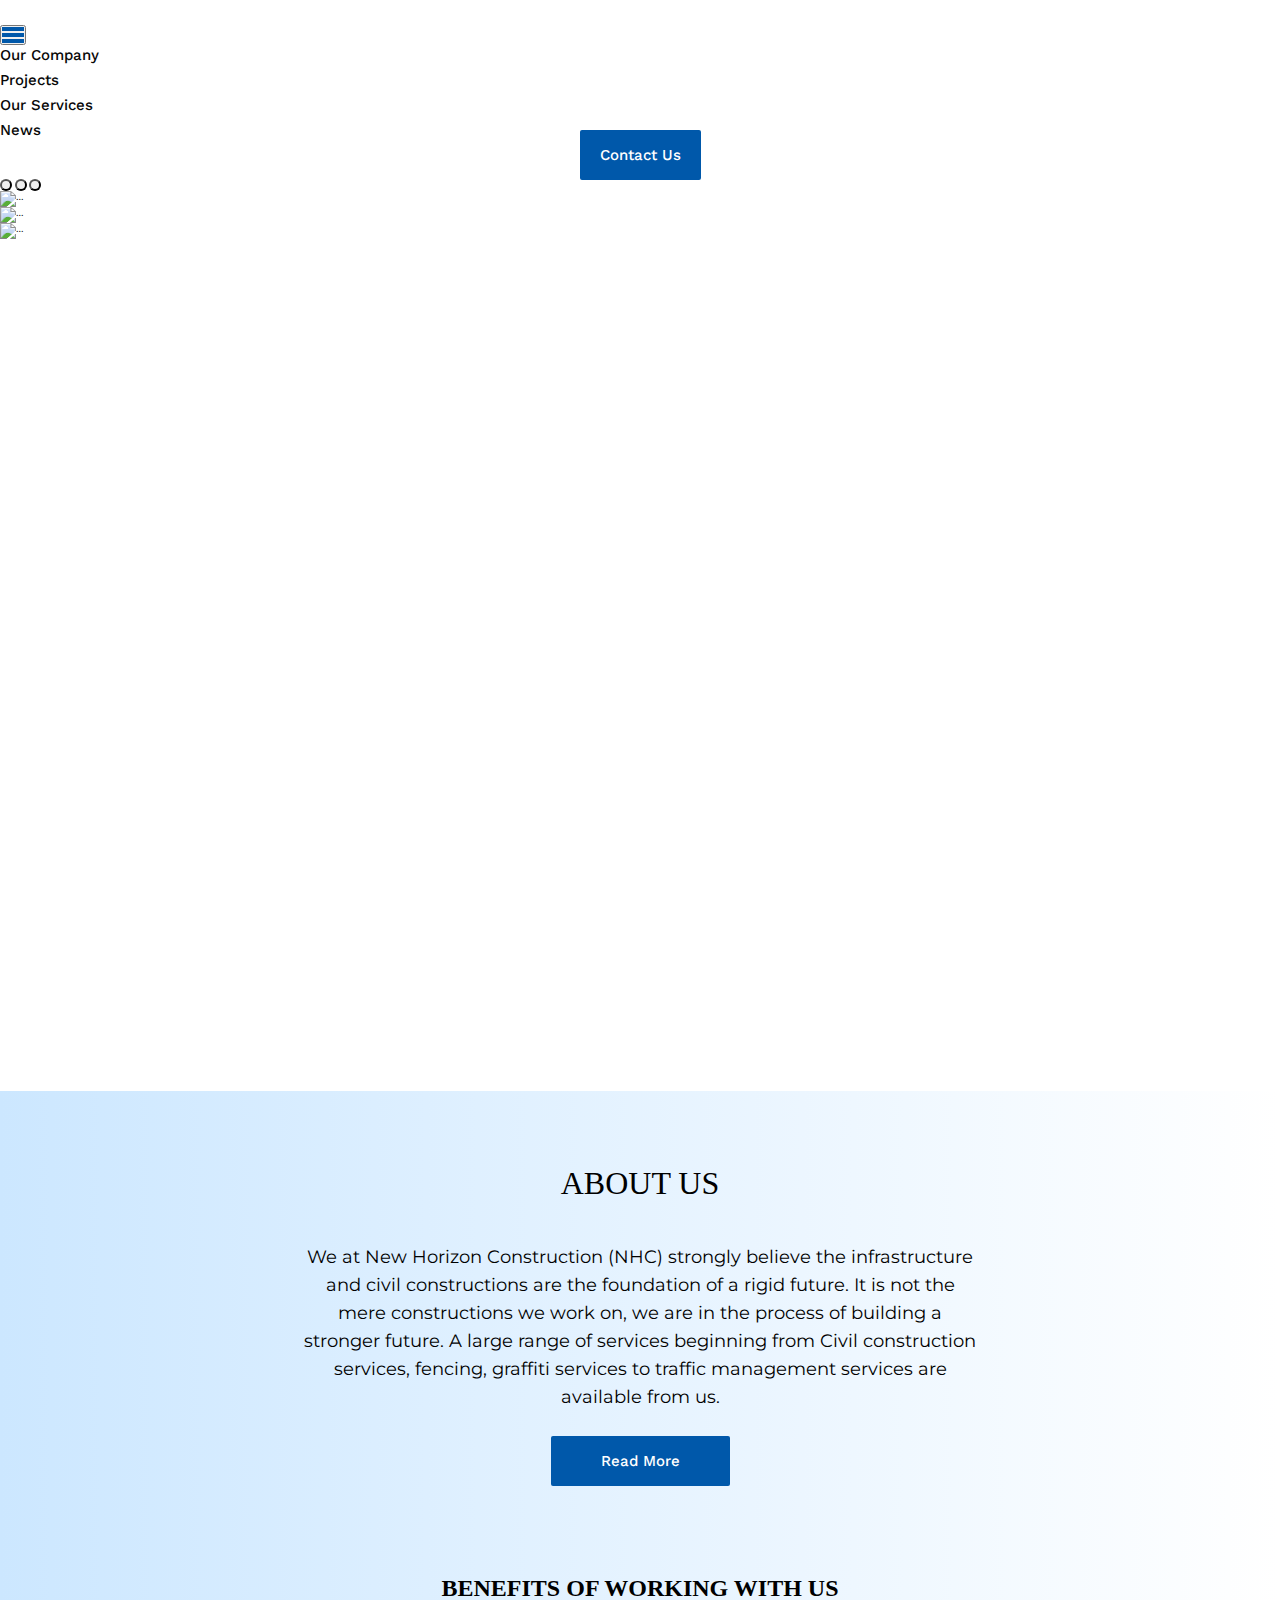
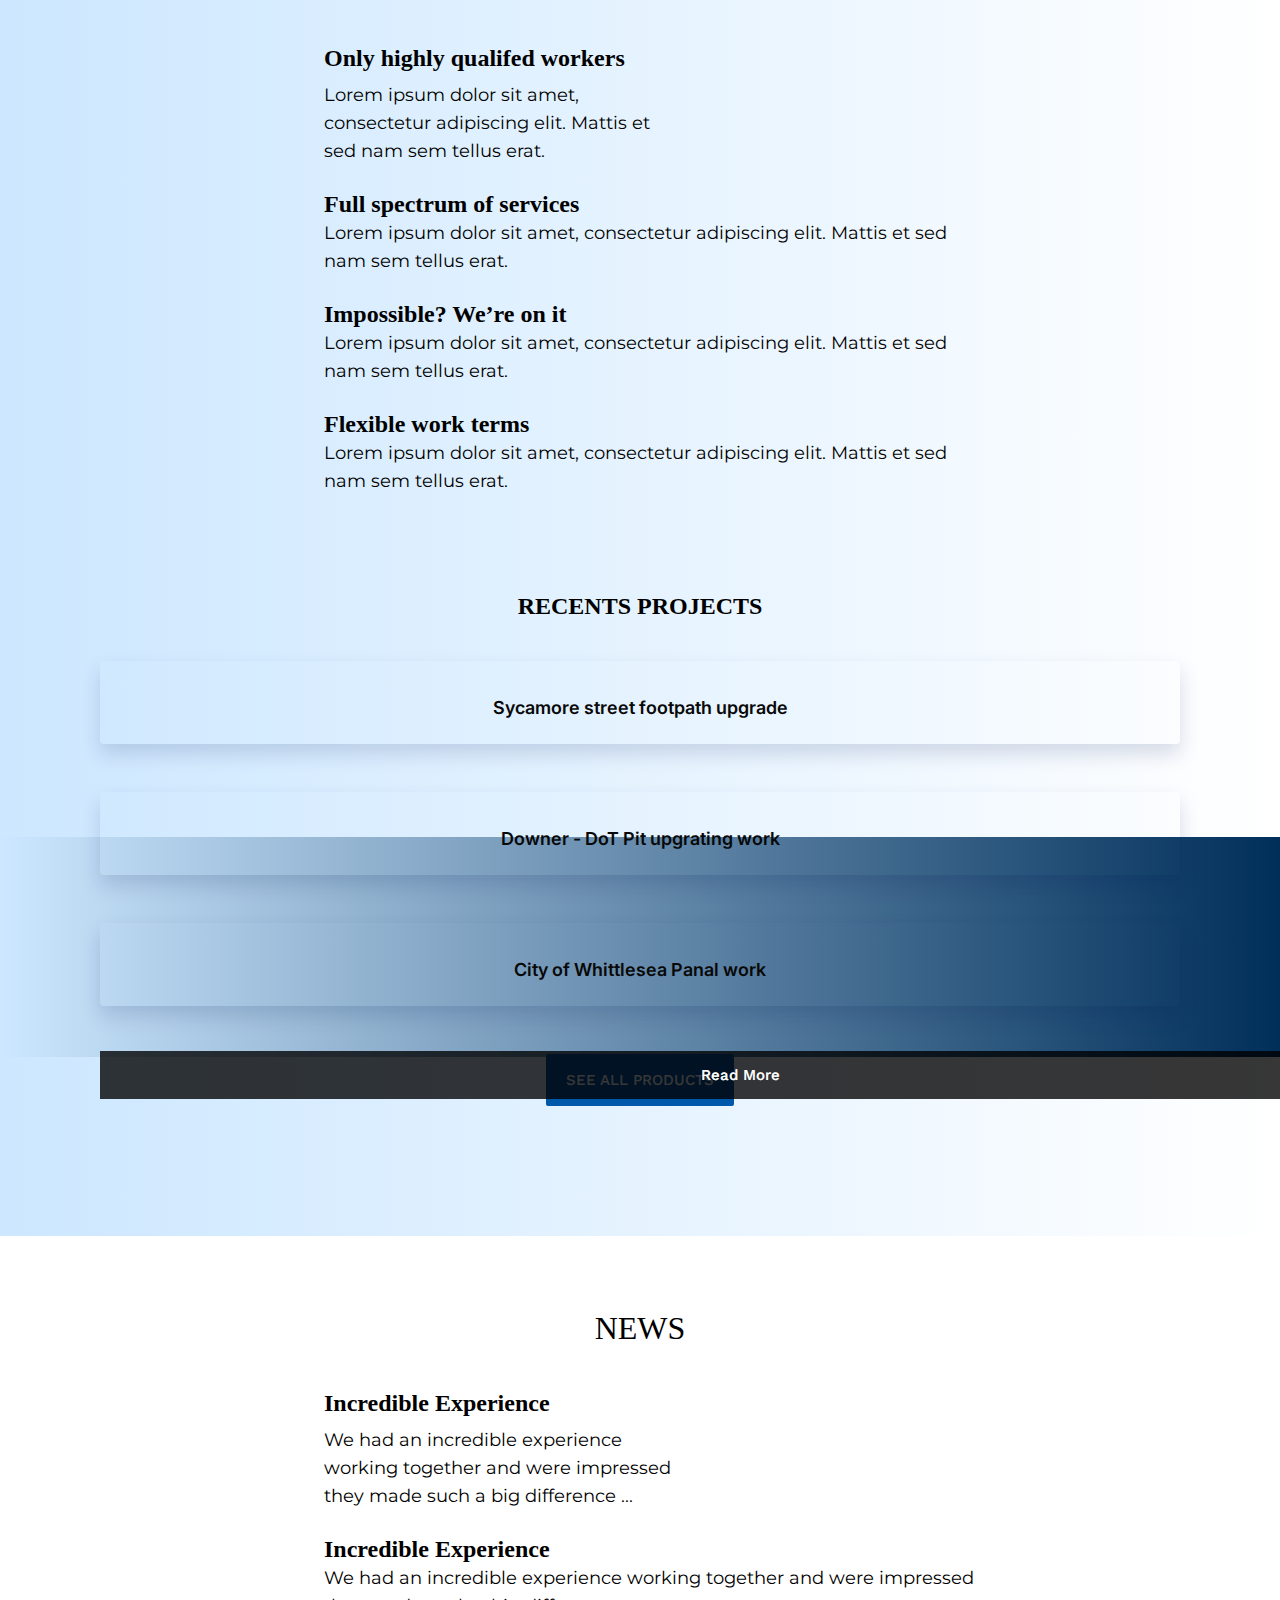
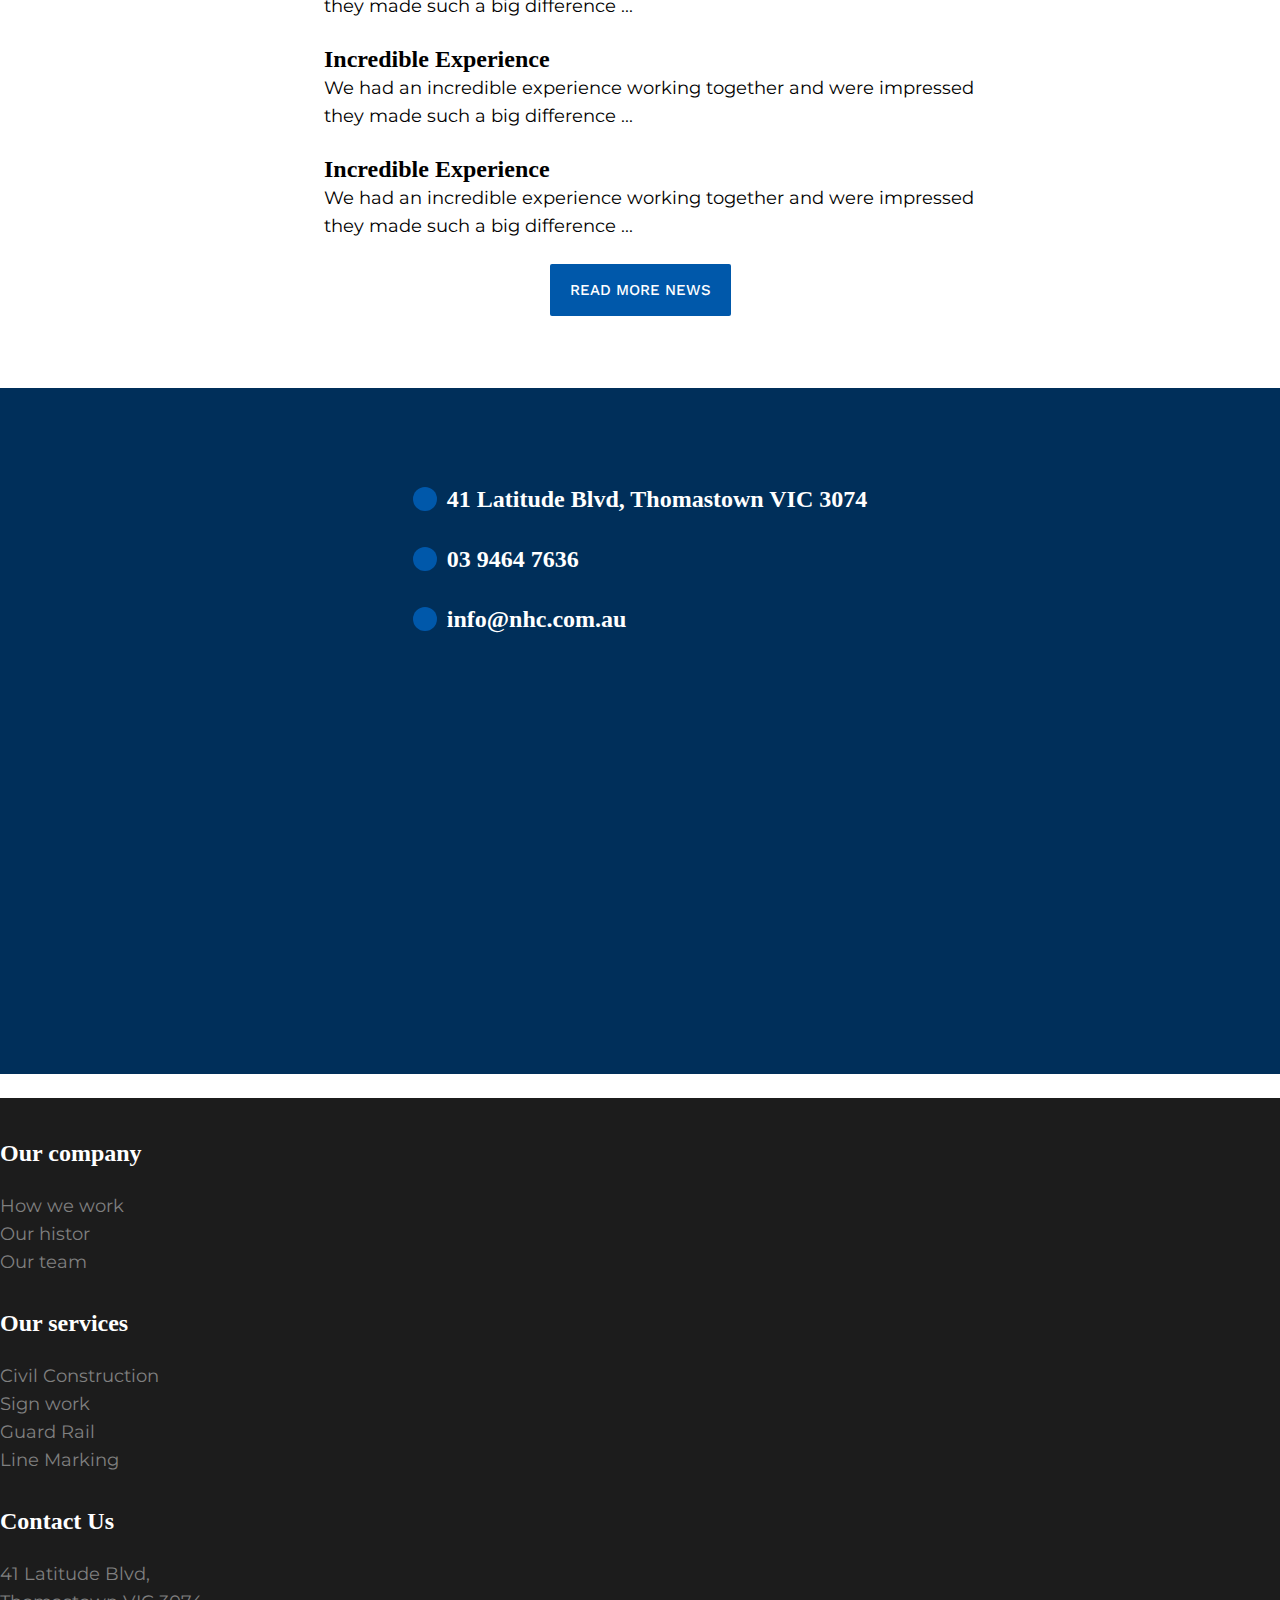
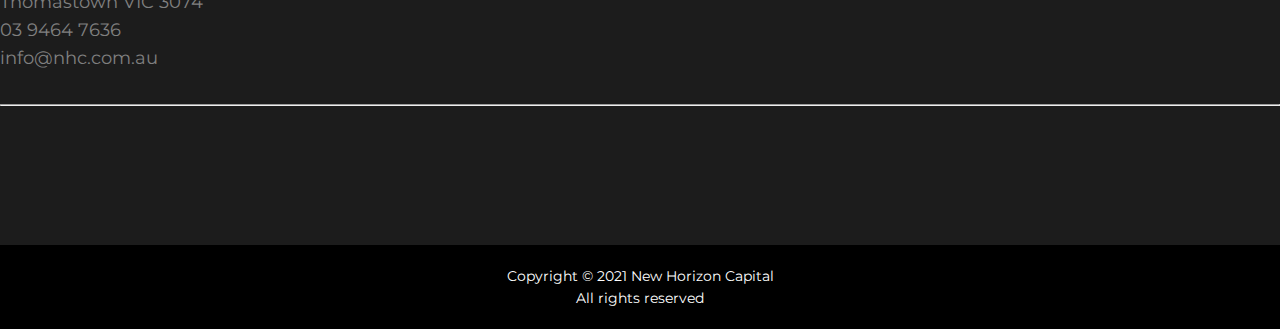
==== index.html @ cd37ee01 "appended new project page" ====
<!DOCTYPE html>
<html lang="en">

<head>
    <!-- Required meta tags -->
    <meta charset="utf-8" />
    <meta name="viewport" content="width=device-width, initial-scale=1" />
    <!-- Css link -->
    <link rel="stylesheet" href="style.css" />

    <!-- Bootstrap CSS -->
    <link href="https://cdn.jsdelivr.net/npm/bootstrap@5.1.3/dist/css/bootstrap.min.css" rel="stylesheet"
        integrity="sha384-1BmE4kWBq78iYhFldvKuhfTAU6auU8tT94WrHftjDbrCEXSU1oBoqyl2QvZ6jIW3" crossorigin="anonymous" />

    <!-- Font Awesome CDN -->
    <link rel="stylesheet" href="https://use.fontawesome.com/releases/v5.15.4/css/all.css"
        integrity="sha384-DyZ88mC6Up2uqS4h/KRgHuoeGwBcD4Ng9SiP4dIRy0EXTlnuz47vAwmeGwVChigm" crossorigin="anonymous">


    <title>Construction-Website</title>
</head>

<body>
    <!-- header -->
    <header>
        <!-- navbar -->
        <nav class="navbar navbar-expand-lg">
            <div class="container">
                <a class="navbar-brand" href="./index.html">
                    <img src="images/nav-logo.svg" alt="" class="img-responsive" />
                </a>
                <button class="navbar-toggler" type="button" data-bs-toggle="collapse"
                    data-bs-target="#navbarSupportedContent" aria-controls="navbarSupportedContent"
                    aria-expanded="false" aria-label="Toggle navigation">
                    <span class="navbar-toggler-icon"></span>
                    <span class="navbar-toggler-icon"></span>
                    <span class="navbar-toggler-icon"></span>
                </button>
                <div class="collapse navbar-collapse" id="navbarSupportedContent">
                    <ul class="navbar-nav mb-2 mb-lg-0">
                        <li class="nav-item">
                            <a class="nav-link active nav-text" aria-current="page" href="./ourcompany.html">Our
                                Company</a>
                        </li>
                        <li class="nav-item">
                            <a class="nav-link nav-text" href="./projects.html">Projects</a>
                        </li>
                        <li class="nav-item">
                            <a class="nav-link active nav-text" aria-current="page" href="#">Our Services</a>
                        </li>
                        <li class="nav-item">
                            <a class="nav-link active nav-text" aria-current="page" href="#">News</a>
                    </ul>
                    <div class="btn-container">
                        <a href="" class="btn-primary btn-text w-100">Contact Us</a>
                    </div>
                </div>
                </li>
            </div>
        </nav>
    </header>

    <section class="hero">
        <!-- carousel -->
        <div id="carouselExampleCaptions" class="carousel slide" data-bs-ride="carousel">
            <div class="carousel-indicators">
                <button type="button" data-bs-target="#carouselExampleCaptions" data-bs-slide-to="0" class="active"
                    aria-current="true" aria-label="Slide 1"></button>
                <button type="button" data-bs-target="#carouselExampleCaptions" data-bs-slide-to="1"
                    aria-label="Slide 2"></button>
                <button type="button" data-bs-target="#carouselExampleCaptions" data-bs-slide-to="2"
                    aria-label="Slide 3"></button>
            </div>
            <div class="carousel-inner">
                <div class="carousel-item active">
                    <img src="images/carousel-img-1.jpg" class="d-block w-100 img-responsive" alt="...">
                </div>
                <div class="carousel-item">
                    <img src="./images/carousel-img-2.jpg" class="d-block w-100 img-responsive" alt="...">
                </div>
                <div class="carousel-item">
                    <img src="./images/carousel-img-3.png" class="d-block w-100 img-responsive" alt="...">
                </div>
            </div>
        </div>
        <div class="hero-content">
            <div class="container">
                <h1 class="c-w">No project is too big or small for us</h1>
            </div>
        </div>
    </section>

    <main>
        <section class="about_us">
            <div class="container">
                <div class="row">
                    <div class="col-12">
                        <h2>ABOUT US</h2>
                    </div>
                </div>
                <div class="row">
                    <div class="col">
                        <div class="about_us-contents">
                            <p class="para">We at New Horizon Construction (NHC) strongly believe the infrastructure and
                                civil constructions are the foundation of a rigid future. It is not the mere
                                constructions we work on, we are in the process of building a stronger future. A large
                                range of services beginning from Civil construction services, fencing, graffiti services
                                to traffic management services are available from us.</p>
                            <div class="btn-container">
                                <a href="" class="btn-primary btn-text p-50">Read More</a>
                            </div>
                        </div>
                    </div>
                </div>
                <div class="row">
                    <div class="col-12">
                        <h3 class="benefits-title">BENEFITS OF WORKING WITH US</h3>
                    </div>
                    <div class="row">
                        <div class="col-6">
                            <div class="benefits">
                                <div class="benefit-icon">
                                    <img src="images/worker-icon.svg" alt="" class="img-responsive">
                                </div>
                                <div class="about-benefits">
                                    <h3 class="benefits-title">Only highly qualifed workers</h3>
                                    <p class="para benefits-para">Lorem ipsum dolor sit amet, consectetur adipiscing
                                        elit. Mattis et
                                        sed nam sem tellus erat.</p>
                                </div>
                            </div>
                        </div>
                        <div class="col-6">
                            <div class="benefits">
                                <div class="benefit-icon">
                                    <img src="images/house-icon.svg" alt="" class="img-responsive">
                                </div>
                                <div class="about-benefits">
                                    <h3>Full spectrum of services</h3>
                                    <p class="para">Lorem ipsum dolor sit amet, consectetur adipiscing elit. Mattis et
                                        sed nam sem tellus erat.</p>
                                </div>
                            </div>
                        </div>
                        <div class="col-6">
                            <div class="benefits">
                                <div class="benefit-icon">
                                    <img src="images/bulb-icon.svg" alt="" class="img-responsive">
                                </div>
                                <div class="about-benefits">
                                    <h3>Impossible? We’re on it</h3>
                                    <p class="para">Lorem ipsum dolor sit amet, consectetur adipiscing elit. Mattis et
                                        sed nam sem tellus erat.</p>
                                </div>
                            </div>
                        </div>
                        <div class="col-6">
                            <div class="benefits">
                                <div class="benefit-icon">
                                    <img src="images/document-icon.svg" alt="" class="img-responsive">
                                </div>
                                <div class="about-benefits">
                                    <h3>Flexible work terms</h3>
                                    <p class="para">Lorem ipsum dolor sit amet, consectetur adipiscing elit. Mattis et
                                        sed nam sem tellus erat.</p>
                                </div>
                            </div>
                        </div>
                    </div>
                </div>
                <!-- <div class="union-left">
                    <img src="images/vector-left.svg" alt="">
                </div>
                <div class="union-right">
                    <img src="images/Union-right.svg" alt="">
                </div> -->
            </div>
        </section>
        <!-- project card -->
        <section class="project-card">
            <div class="container">
                <div class="row">
                    <div class="col-12">
                        <h3>RECENTS PROJECTS</h3>
                    </div>
                    <div class="row">
                        <div class="col-4">
                            <div class="card">
                                <img src="images/project-img-1.png" alt="" class="img-responsive card-img">
                                <div class="card-link">
                                    <a href="" class="img-suggest caption-text c-w">Read More</a>
                                </div>
                                <div class="card-title">
                                    <h4>Sycamore street footpath upgrade</h4>
                                </div>
                            </div>
                        </div>
                        <div class="col-4">
                            <div class="card">
                                <img src="images/project-img-2.png" alt="" class="img-responsive card-img">
                                <div class="card-link">
                                    <a href="" class="img-suggest caption-text c-w">Read More</a>
                                </div>
                                <div class="card-title">
                                    <h4>Downer - DoT Pit upgrating work</h4>
                                </div>
                            </div>
                        </div>
                        <div class="col-4">
                            <div class="card">
                                <img src="images/projrct-img-3.png" alt="" class="img-responsive card-img">
                                <div class="card-link">
                                    <a href="" class="img-suggest caption-text c-w">Read More</a>
                                </div>
                                <div class="card-title">
                                    <h4>City of Whittlesea Panal work</h4>
                                </div>
                            </div>
                        </div>
                    </div>
                    <div class="btn-container container-fluid">
                        <a href="" class="btn-primary btn-text">SEE ALL PRODUCTS</a>
                    </div>
                </div>
            </div>
            <div class="bg-seperator">
            </div>
        </section>
        <!-- news section -->
        <section class="news_section about_us">
            <div class="container">
                <div class="row">
                    <div class="col-12">
                        <h2>NEWS</h2>
                    </div>
                </div>
                <div class="row">
                    <div class="col-6">
                        <div class="benefits">
                            <div class="benefit-icon">
                                <img src="images/news-img-1.png" alt="" class="img-responsive">
                            </div>
                            <div class="about-benefits">
                                <h3 class="benefits-title">Incredible Experience</h3>
                                <p class="para benefits-para">We had an incredible experience working together and were
                                    impressed they made such a big difference ...</p>
                            </div>
                        </div>
                    </div>
                    <div class="col-6">
                        <div class="benefits">
                            <div class="benefit-icon">
                                <img src="images/news-img-2.png" alt="" class="img-responsive">
                            </div>
                            <div class="about-benefits">
                                <h3>Incredible Experience</h3>
                                <p class="para">We had an incredible experience working together and were impressed they
                                    made such a big difference ...</p>
                            </div>
                        </div>
                    </div>
                    <div class="col-6">
                        <div class="benefits">
                            <div class="benefit-icon">
                                <img src="images/news-img-3.png" alt="" class="img-responsive">
                            </div>
                            <div class="about-benefits">
                                <h3>Incredible Experience</h3>
                                <p class="para">We had an incredible experience working together and were impressed they
                                    made such a big difference ...</p>
                            </div>
                        </div>
                    </div>
                    <div class="col-6">
                        <div class="benefits">
                            <div class="benefit-icon">
                                <img src="images/news-img-4.png" alt="" class="img-responsive">
                            </div>
                            <div class="about-benefits">
                                <h3>Incredible Experience</h3>
                                <p class="para">We had an incredible experience working together and were impressed they
                                    made such a big difference ...</p>
                            </div>
                        </div>
                    </div>
                    <div class="btn-container">
                        <a href="" class="btn-primary btn-text">READ MORE NEWS</a>
                    </div>
                </div>
            </div>
        </section>
        <!-- map -->
        <section class="map">
            <div class="container-fluid">
                <div class="row">
                    <div class="col">
                        <div class="map-contents">
                            <a href="https://goo.gl/maps/2GkRnbVBCK8xvLwSA" class="map-info" target="_blank">
                                <div class="map-icon-home">
                                    <i class="fas fa-home"></i>
                                </div>
                                <h3>41 Latitude Blvd, Thomastown VIC 3074</h3>
                            </a>
                            <a href="tel:+0394647636" class="map-info" target="_blank">
                                <div class="map-icon-phone">
                                    <i class="fas fa-phone-alt"></i>
                                </div>
                                <h3>03 9464 7636</h3>
                            </a>
                            <a href="mailto:info@nhc.com.au" class="map-info" target="_blank">
                                <div class="map-icon-envelope">
                                    <i class="fas fa-envelope"></i>
                                </div>
                                <h3>info@nhc.com.au</h3>
                            </a>
                        </div>
                    </div>
                    <div class="col-6 p-0 mb-0">
                        <div class="map-box">
                            <!-- <img src="images/map-img.png" alt="" class="img-responsive"> -->
                            <iframe
                                src="https://www.google.com/maps/embed?pb=!1m18!1m12!1m3!1d3157.50076605052!2d145.01687861531502!3d-37.684436979775874!2m3!1f0!2f0!3f0!3m2!1i1024!2i768!4f13.1!3m3!1m2!1s0x6ad64f6c54c919b3%3A0xd78a3cacf7ba86a5!2s41%20Latitude%20Blvd%2C%20Thomastown%20VIC%203074%2C%20Australia!5e0!3m2!1sen!2snp!4v1635566217610!5m2!1sen!2snp"
                                width="600" height="450" style="border:0;" allowfullscreen="" loading="lazy"
                                class="img-responsive"></iframe>
                        </div>
                    </div>
                </div>
            </div>
        </section>
    </main>
    <!-- footer -->
    <footer class="footer">
        <div class="container">
            <div class="row">
                <div class="col-4">
                    <div class="footer-contents">
                        <h3 class="c-w">Our company</h3>
                        <a href="./ourcompany.html" class="para">
                            <p>How we work</p>
                        </a>
                        <a href="" class="para">
                            <p>Our histor</p>
                        </a>
                        <a href="" class="para">Our team</a>
                    </div>
                </div>
                <div class="col-4">
                    <div class="footer-contents">
                        <h3 class="c-w">Our services</h3>
                        <a href="" class="para">
                            <p>Civil Construction</p>
                        </a>
                        <a href="" class="para">
                            <p>Sign work</p>
                        </a>
                        <a href="" class="para">
                            <p>Guard Rail</p>
                        </a>
                        <a href="" class="para">
                            <p>Line Marking</p>
                        </a>
                    </div>
                </div>
                <div class="col-4">
                    <div class="footer-contents">
                        <h3 class="c-w">Contact Us</h3>
                        <a href="https://goo.gl/maps/2GkRnbVBCK8xvLwSA" class="para mw-22 " target="_blank">
                            <p class="mw-22">41 Latitude Blvd, Thomastown VIC 3074</p>
                        </a>
                        <a href="tel:+0394647636" class="para" target="_blank">
                            <p>03 9464 7636</p>
                        </a>
                        <a href="mailto:info@nhc.com.au" class="para" target="_blank">
                            <p>info@nhc.com.au</p>
                        </a>
                    </div>
                </div>
            </div>
            <hr class="footer-seperator">
            <div class="row">
                <div class="col-6 mb-0">
                    <div class="footer-social-icons">
                        <a href="https://www.instagram.com" target="_blank"><img src="images/footer-icon-insta.svg"
                                alt="" class="img-responsive"></a>
                        <a href="https://www.facebook.com" target="_blank"><img src="images/footer-icon-facebook.svg"
                                alt="" class="img-responsive"></a>
                        <a href="" target="_blank"><img src="images/footer-icon-in.svg" alt=""
                                class="img-responsive"></a>
                    </div>
                </div>
                <div class="col-6 mb-0">
                    <div class="footer-logo">
                        <img src="images/footer-logo.svg" alt="" class="img-responsive">
                    </div>
                </div>
            </div>
        </div>
    </footer>
    <!-- copyright -->
    <div class="copyright">
        <div class="container-fluid">
            <div class="row">
                <div class="col-12">
                    <div class="copyright">
                        <p class="para-small c-w">Copyright © 2021 New Horizon Capital</p>
                        <div class="para-small c-w">All rights reserved</div>
                    </div>
                </div>
            </div>
        </div>
    </div>


    <!-- Optional JavaScript; choose one of the two! -->

    <!-- Option 1: Bootstrap Bundle with Popper -->
    <script src="https://cdn.jsdelivr.net/npm/bootstrap@5.1.3/dist/js/bootstrap.bundle.min.js"
        integrity="sha384-ka7Sk0Gln4gmtz2MlQnikT1wXgYsOg+OMhuP+IlRH9sENBO0LRn5q+8nbTov4+1p"
        crossorigin="anonymous"></script>

    <!-- Option 2: Separate Popper and Bootstrap JS -->
    <!--
    <script src="https://cdn.jsdelivr.net/npm/@popperjs/core@2.10.2/dist/umd/popper.min.js" integrity="sha384-7+zCNj/IqJ95wo16oMtfsKbZ9ccEh31eOz1HGyDuCQ6wgnyJNSYdrPa03rtR1zdB" crossorigin="anonymous"></script>
    <script src="https://cdn.jsdelivr.net/npm/bootstrap@5.1.3/dist/js/bootstrap.min.js" integrity="sha384-QJHtvGhmr9XOIpI6YVutG+2QOK9T+ZnN4kzFN1RtK3zEFEIsxhlmWl5/YESvpZ13" crossorigin="anonymous"></script>
    -->
    <script src="/script.js"></script>
</body>

</html>
---- style.css ----
@import url("https://fonts.googleapis.com/css2?family=Inter:wght@600&family=Montserrat&family=Work+Sans:wght@500;600&display=swap");

:root {
  /* colors */
  --color-black: #000000;
  --text-black: #080808;

  --color-grey-dark: #808080;
  --color-grey-regular: #cccccc;
  --color-grey-light: #e5e5e5;

  --color-white: #ffffff;
  --color-white-50per: #ffffff80;

  --color-secondary-green: #17bf6f;
  --color-dark-green: #048949;

  --color-red: #da3f3f;
  --color-blue: #0058aa;
  --color-blue-light: #d0e9ff;
  --color-fade-light-blue: #d0e8ff;

  --color-dark-blue: #002f5a;

  /* btn-color */
  --color-btn-hover-fadeBlue: #006bcd;
  --color-btn-hover-fadeWhite: #ececec;

  --color-btn-focus-blue: #006bcd;
  --color-btn-focus-White: #fff;

  /* font */
  --font-Work-sans: "Work Sans", sans-serif;
  --font-Montserrat: "Montserrat", sans-serif;
  --font-Inter: "Inter", sans-serif;

  /* icon-color */
  --color-envelpoe: #ffa500;
  --color-phone: #3ddc84;

  --color-footer-background: #1c1c1c;
}

* {
  padding: 0;
  margin: 0;
  box-sizing: border-box;
}
html {
  font-size: 62.5%;
}
a {
  text-decoration: none !important;
}

/* ................TYPHOGRAPHY.................... */
h1,
h2.h3 {
  font-family: var(--font-Work-sans);
  font-style: normal;
  color: var(--text-black);
  text-transform: uppercase;
}
h1 {
  font-weight: 600 !important;
  font-size: 4.8rem !important;
  line-height: 6.4rem !important ;
}
h2 {
  font-weight: 500 !important;
  font-size: 3.2rem !important;
  line-height: 4rem !important;
}
h3 {
  font-weight: 600 !important;
  font-size: 2.4rem !important;
  line-height: 3rem !important;
}
h4 {
  font-weight: 600 !important;
  font-size: 1.8rem !important;
  line-height: 2.4rem !important;
  font-family: var(--font-Inter);
  color: var(--text-black);
}
.para {
  font-weight: 400;
  font-size: 1.8rem;
  line-height: 2.8rem;
  font-family: var(--font-Montserrat);
}
.para-small {
  font-weight: 400;
  font-size: 1.4rem;
  line-height: 2.2rem;
  font-family: var(--font-Montserrat);
}

.btn-text,
.nav-text,
.caption-text {
  font-weight: 500;
  font-size: 1.5rem;
  line-height: 2rem;
  font-family: var(--font-Work-sans);
}
.nav-text {
  color: var(--text-black) !important;
}

/*....................default btns.......................... */

/* .primary-btn */
.btn-primary {
  background-color: var(--color-blue);
  padding: 1.6rem 2rem;
  color: var(--color-white);
  border-radius: 0.2rem;
  transition: all 0.5s ease;
}
.btn-primary:hover {
  background-color: var(--color-btn-hover-fadeBlue);
}
.btn-secondary {
  background-color: var(--color-white);
  padding: 1.6rem 2rem;
  color: var(--text-black);
  border-radius: 0.2rem;
  transition: all 0.5s ease;
}
.btn-secondary:hover {
  background-color: var(--color-btn-hover-fadeWhite);
}
.btn-tertiary {
  background-color: var(--color-blue);
  padding: 0.6rem 2rem;
  color: var(--color-white);
  border-radius: 0.2rem;
  transition: all 0.5s ease;
}
.btn-tertiary:hover {
  background-color: var(--color-btn-hover-fadeBlue);
}

/* .............Utilities................. */
.p-50 {
  padding-left: 5rem;
  padding-right: 5rem;
}
.mb-0 {
  margin-bottom: 0;
}
.c-w {
  color: var(--color-white);
}
.c-b {
  color: var(--color-blue);
}
.p-0 {
  padding: 0;
}
.mw-22 {
  max-width: 22ch;
}
.mw-59 {
  max-width: 59ch;
}
.mw-22 {
  max-width: 22ch;
}
.mw-21 {
  max-width: 21ch;
}
.mw-15 {
  max-width: 15ch;
}
.h-18 {
  height: 18rem !important;
}
.card-p {
  padding: 5.6rem 2.4rem 8.8rem 2.4rem !important;
}
.fd-column {
  flex-direction: column !important;
}

/*...................navbar........................ */
.navbar {
  padding-block: 1.4rem;
}
.navbar-nav {
  gap: 3.2rem;
  align-items: center;
  margin: auto;
}
.nav-link::after {
  content: " ";
  display: block;
  background: var(--color-blue);
  margin-top: 0.1rem;
  width: 0;
  margin-right: 0;
  height: 0.4rem;
  border-radius: 0.1rem;
  transition: all 0.5s ease;
}
.nav-link:hover::after {
  width: 100%;
}
.navbar-toggler {
  flex-direction: column;
  display: flex;
  gap: 0.2rem;
}
.navbar-toggler-icon {
  background: var(--color-blue);
  height: 0.4rem !important;
  width: 2.2rem !important;
}
.navbar-toggler:focus {
  box-shadow: none !important;
}

/*..................Carousel.................. */
.hero {
  position: relative;
}
.carousel-inner {
  height: 100vh;
  min-height: 30rem;
}
.carousel-caption {
  top: 30%;
  bottom: unset;
}
.carousel-indicators {
  gap: 0.4rem;
}
.carousel-indicators [data-bs-target] {
  height: 1.2rem !important;
  width: 1.2rem !important;
  border-radius: 50% !important;
}
.hero-content {
  position: absolute;
  top: 30rem;
  left: 50rem;
}
.hero-content h1 {
  max-width: 21ch;
  margin: auto;
  text-align: center;
}

/* ...................about_us........................ */
.about_us {
  padding: 7.2rem 30rem;
  background: linear-gradient(90deg, #cce7ff 0%, rgba(204, 231, 255, 0) 100%);
}
.about_us .col {
  display: flex;
  justify-content: center;
  align-items: center;
}
.about_us .col-12 > h2 {
  display: flex;
  justify-content: center;
  margin-bottom: 4rem;
}
.about_us-contents {
  text-align: center;
}
.about_us-contents > .para {
  margin-bottom: 4rem;
  max-width: 73ch;
}
.about_us-contents > .btn-container {
  margin-bottom: 10.2rem;
}
.col-12 > h3 {
  text-align: center;
  margin-bottom: 4rem;
}
.col-6 {
  margin-bottom: 2.4rem;
}
.benefits {
  display: flex;
  gap: 2.4rem;
  align-items: center;
}
.benefits-title {
  margin-bottom: 0.8rem;
}
.benefits-para {
  max-width: 30ch;
}

/* ..................project-card......................... */

.project-card {
  position: relative;
  padding-bottom: 13rem;
  background: linear-gradient(90deg, #cce7ff 0%, rgba(204, 231, 255, 0) 100%);
}
.project-card > .container {
  padding: 0 10rem;
}
.project-card > .row {
  justify-content: space-around;
}

/* .............card............ */
.card {
  border-radius: 0.4rem;
  text-align: center;
  box-shadow: 0px 10px 20px rgba(1, 30, 88, 0.15);
  margin-bottom: 4.8rem;
  transition: all 0.5s ease;
}
.card:hover {
  transform: scale(1.05);
}
.card > img {
  position: relative;
  border-top-left-radius: 0.4rem;
  border-top-right-radius: 0.4rem;
}
.card-link {
  position: absolute;
  top: 46rem;
  width: 100%;
  padding-block: 1.4rem;
  background: rgba(0, 0, 0, 0.4);
}
.card-title {
  padding-block: 2.4rem;
}
.project-card > .row {
  justify-content: center;
}
.project-card .btn-container {
  display: flex;
  justify-content: center;
}
.bg-seperator {
  position: absolute;
  z-index: -1;
  top: 24.6rem;
  left: 0;
  height: 22rem;
  width: 100%;
  background: var(--color-dark-blue);
}

/* ....................news_section..................... */
.news_section {
  background: var(--color-white);
}
.news_section .btn-container {
  display: flex;
  justify-content: center;
}

/* ....................map......................... */
.map .row {
  background: var(--color-dark-blue);
}
.map .col {
  display: flex;
  align-items: center;
  justify-content: center;
  height: 34.2rem !important ;
}
.map-contents {
  display: flex;
  flex-direction: column;
  gap: 3rem;
}
.map .map-info {
  display: flex;
  gap: 1rem;
  align-items: center;
}
.map-icon-home,
.map-icon-phone,
.map-icon-envelope {
  background: var(--color-blue);
  border-radius: 50%;
  padding: 1.2rem;
  transition: all 0.5s ease;
}
.map-icon-home,
.map-icon-phone,
.map-icon-envelope > i {
  color: var(--color-white);
  font-size: 2.4rem;
  transition: all 0.5s ease;
}
.map-icon-home:hover {
  background: var(--color-btn-hover-fadeBlue);
  transition: all 0.5s ease;
}
.map-icon-phone:hover {
  background: var(--color-phone);
  transition: all 0.5s ease;
}
.map-icon-envelope:hover {
  background: var(--color-envelpoe);
  transition: all 0.5s ease;
}
.map h3 {
  color: var(--color-white);
}
.map-box iframe {
  width: 100%;
  height: 34.2rem !important ;
}

/* ...................footer....................... */

.footer {
  padding-top: 4rem;
  background: var(--color-footer-background);
}
.footer-contents {
  margin-bottom: 3.2rem;
}
.footer-contents > h3 {
  margin-bottom: 2.4rem;
}
.footer-contents > .para {
  margin-bottom: 0.8rem;
  color: var(--color-grey-dark);
  transition: all 0.2s ease;
}
.footer-contents > .para:hover {
  color: var(--color-btn-hover-fadeWhite);
}
.footer-seperator {
  height: 0.2rem !important;
  width: 100%;
  outline: none;
  background: var(--color-black);
}
.footer .row:last-child {
  padding-block: 4rem;
  align-items: center;
}
.footer-social-icons {
  display: flex;
  gap: 2rem;
}
.footer-logo {
  display: flex;
  justify-content: end;
}

/* ................copyright.................... */
.copyright {
  background: var(--color-black);
  padding-block: 1rem;
  text-align: center;
}

/* .......................OUR COMPANY PAGE STYLING...................... */
.about_work {
  position: relative;
}
.about_work .card-1 {
  max-width: 75rem;
  position: absolute;
  top: -11.2rem;
  margin-bottom: 5.6rem !important;
}
.about_work .card-1 > h2 {
  margin-bottom: 2.4rem !important;
}
.about_work .card-2 {
  max-width: 33rem;
  position: absolute;
  top: -38rem;
  right: 11rem;
}
.about_us .card-2 > h3 {
  margin-bottom: 1rem;
}
.about_work .card-1,
.about_work .card-2 {
  background: var(--color-white);
  padding: 3.8rem 3.4rem;
}
.about_work .row:nth-child(2) {
  position: absolute !important;
  top: 15rem !important;
  left: 16rem;
}

.work-steps {
  display: flex;
  justify-content: center;
  align-items: center;
  text-align: center;
}
.about_work .steps {
  background: var(--color-fade-light-blue);
  height: 30rem;
  width: 30rem;
  clip-path: polygon(50% 0, 90% 30%, 90% 70%, 50% 100%, 10% 70%, 10% 30%);
  display: flex;
  justify-content: center;
  align-items: center;
  flex-direction: column;
}
.steps > h2 {
  margin-bottom: 2rem;
}
.about_work-bg-seperator {
  position: absolute;
  z-index: -1;
  top: 29.6rem;
  left: 0;
  height: 18rem;
  width: 100%;
  background: var(--color-dark-blue);
}

.ourcompany-footer {
  position: relative;
  top: 214rem;
  left: 0;
}
.ourcompany-copyright {
  position: relative;
  top: 214rem;
  left: 0;
}

/* .............our_history styling............ */
.our_history {
  position: relative;
  height: 100vh;
  top: 48rem;
  padding-block: 9rem;
}

.our_history .our_history-title {
  margin-bottom: 5.4rem;
  display: flex;
  justify-content: center;
}
.our_history .col {
  display: flex;
  gap: 13.2rem;
  justify-content: space-between;
  margin-bottom: 5.6rem;
}
.our_history .para {
  max-width: 46ch;
}
.testimonial-title {
  text-align: center;
  margin-bottom: 7rem;
}
.testimonial_card {
  display: flex;
  flex-direction: column;
  align-items: center;
  justify-content: center;
  margin-bottom: 6.4rem;
  border-radius: 0.4rem;
  height: 82rem;
  box-shadow: 0px 14px 24px rgba(1, 30, 88, 0.25);
}

body
  > main
  > section.our_history
  > div
  > div:nth-child(5)
  > div:nth-child(3)
  > div {
  padding: 5.6rem 2.4rem 2.8rem 2.4rem;
}
body
  > main
  > section.our_history
  > div
  > div:nth-child(5)
  > div:nth-child(3)
  > div
  > p:nth-child(4) {
  margin-bottom: 2.4rem;
}
.testimonial_card-img-box {
  margin-bottom: 3.4rem;
}
.testimonial_card-img-box > img {
  border-radius: 50%;
}
.testimonial_card > h3 {
  margin-bottom: 0.8rem;
}
.testimonial_card > .para-small {
  margin-bottom: 2rem;
}
.testimonial_card .para {
  max-width: 27ch;
}
.btn-container {
  text-align: center;
}

/* .......................PROJECTS PAGE CARDS.................... */
.project_page-cards {
  padding-block: 6rem;
}
.project_page-cards .col-12 > .para {
  text-align: center;
  max-width: 62ch;
  margin: auto;
  margin-bottom: 3.2rem;
}
.scroll-container {
  position: absolute;
  right: 10rem;
  bottom: 5.4rem;
}
.btn-scroll {
  padding: 2rem;
  background: var(--color-dark-blue);
  border-radius: 50%;
  transition: all 0.4s ease;
}
.btn-scroll:hover {
  background: var(--color-btn-hover-fadeBlue);
}
.btn-scroll > i {
  font-size: 2rem;
  color: var(--color-white);
}

/* ................Mediia Queries.....................  */
@media screen and (max-width: 768px) {
  .navbar-nav {
    align-items: flex-start;
    padding-block: 3rem;
  }
  .navbar-collapse {
    padding-block: 6rem;
  }
  /* carousel */
  .carousel-indicators {
    bottom: 56rem !important;
  }
  .carousel-inner {
    height: auto;
  }
  /* hero content */
  .hero-content {
    top: 36rem;
    left: 9rem;
  }
  .about_us {
    padding: 4rem 5rem;
  }
  .benefits {
    flex-direction: column;
  }
  .about-benefits {
    text-align: center;
  }
  .project-card > .container {
    padding: 0 !important;
  }
  .project-card .row {
    margin: auto;
  }
  .card-title > h4 {
    max-width: 10ch;
  }
  .card-link {
    top: 26rem !important;
  }
  .card-title > h4 {
    margin: auto;
    max-width: 21ch;
  }
  .bg-seperator {
    top: 16.6rem;
  }
  .map .row {
    flex-direction: column;
  }
  .map .col {
    padding-block: 4rem;
  }
  .map .col-6 {
    width: 100%;
  }
  .map .map-info {
    gap: 4rem;
  }

  /* ourCompany page  */

  .about_work .card-1 {
    max-width: 48rem;
    left: 0;
  }
  .about_work .card-2 {
    max-width: 30rem;
    right: 0;
    top: -28rem;
  }
  .about_work .col-3 {
    width: 50%;
  }
  .about_work .row:nth-child(2) {
    top: 26rem !important;
    left: 0;
    width: 100%;
  }
  .about_work-bg-seperator {
    height: 43.2rem;
    top: 35.2rem;
  }
  .about_work .steps {
    margin-bottom: 2rem;
  }

  /* .our_history */
  .our_history {
    top: 90rem;
  }
  .our_history .col {
    flex-direction: column-reverse;
    gap: 2rem;
    margin-bottom: 2.4rem;
  }
  body > main > section.our_history > div > div:nth-child(3) > div {
    flex-direction: column;
  }
  .our_history .para {
    max-width: 63ch;
  }
  .our_history .col-4 {
    width: 50%;
  }
  .ourcompany-footer,
  .ourcompany-copyright {
    top: 344rem;
  }
  .project_page-cards .col-4 {
    width: 50%;
  }
  .scroll-container {
    right: 38rem;
  }
  .project_page-cards .card-link {
    top: 42.5rem !important;
  }
}

@media screen and (max-width: 480px) {
  .navbar-nav {
    align-items: center;
    padding-block: 3rem;
  }
  .navbar-collapse {
    padding-block: 3rem;
  }
  .btn-container {
    display: flex;
    justify-content: center;
  }
  .w-100 {
    width: 100%;
    text-align: center;
  }
  /* carousel */
  .carousel-indicators {
    bottom: 49rem !important;
  }
  h1 {
    font-size: 2.8rem !important;
    line-height: 3.4rem !important;
  }
  /* hero content */
  .hero-content {
    top: 19rem;
    left: 3rem;
  }
  .about_us {
    padding: 4rem 1rem;
  }
  .about_us-contents {
    text-align: start;
  }
  .row {
    flex-direction: column;
    justify-content: center;
    align-items: center;
  }
  .col-6 {
    width: 100% !important;
  }
  .benefits {
    flex-direction: row;
  }
  .about-benefits {
    text-align: start !important;
  }
  .project-card > .container {
    padding: 0 2rem !important;
  }
  body > main > section.project-card > div.container > div > div.row > div {
    width: 100%;
  }
  .card-link {
    top: 44rem !important;
  }
  .bg-seperator {
    height: 160rem !important;
  }
  .news_section .benefits {
    flex-direction: column;
  }
  .news_section .benefit-icon,
  .news_section .benefit-icon > img {
    width: 100%;
  }
  .map .map-info {
    gap: 2rem;
  }
  .map h3 {
    max-width: 20ch !important;
  }
  .footer .container {
    padding: 0 3rem;
  }
  .footer .row {
    text-align: start;
  }
  .footer .col-4 {
    width: 100% !important;
  }
  .mw-22 {
    max-width: none;
  }
  .footer-social-icons {
    justify-content: center;
  }
  .footer-logo {
    justify-content: center;
  }
  .footer .row:last-child {
    gap: 2rem;
  }
  .about_work .card-1 {
    top: -5rem;
  }
  .about_work .card-2 {
    top: 32rem;
    left: 0;
    margin: auto;
    max-width: 50rem;
  }
  .about_work .row:nth-child(2) {
    top: 72rem !important;
    left: 0;
    width: 100%;
  }
  .about_work .col-3 {
    width: 100%;
  }
  .about_work-bg-seperator {
    height: 107.6rem;
    top: 81.2rem;
  }
  .about_work .steps {
    margin-bottom: 2rem;
  }
  .our_history .col-4 {
    width: 100%;
  }
  .our_history {
    top: 194rem;
  }
  .our_history .col {
    gap: 2rem;
  }
  .our_history .col-4 {
    padding: 0 2rem;
  }
  .our_history-img-box {
    display: flex;
    justify-content: center;
  }
  .our_history-img-box > img {
    width: 90%;
  }
  .our_history-contents {
    margin: 0 2.2rem;
  }
  .ourcompany-footer,
  .ourcompany-copyright {
    top: 564rem;
  }
  .scroll-container {
    right: 20rem;
  }
  .project_page-cards .card-link {
    top: 43.9rem !important;
  }
}
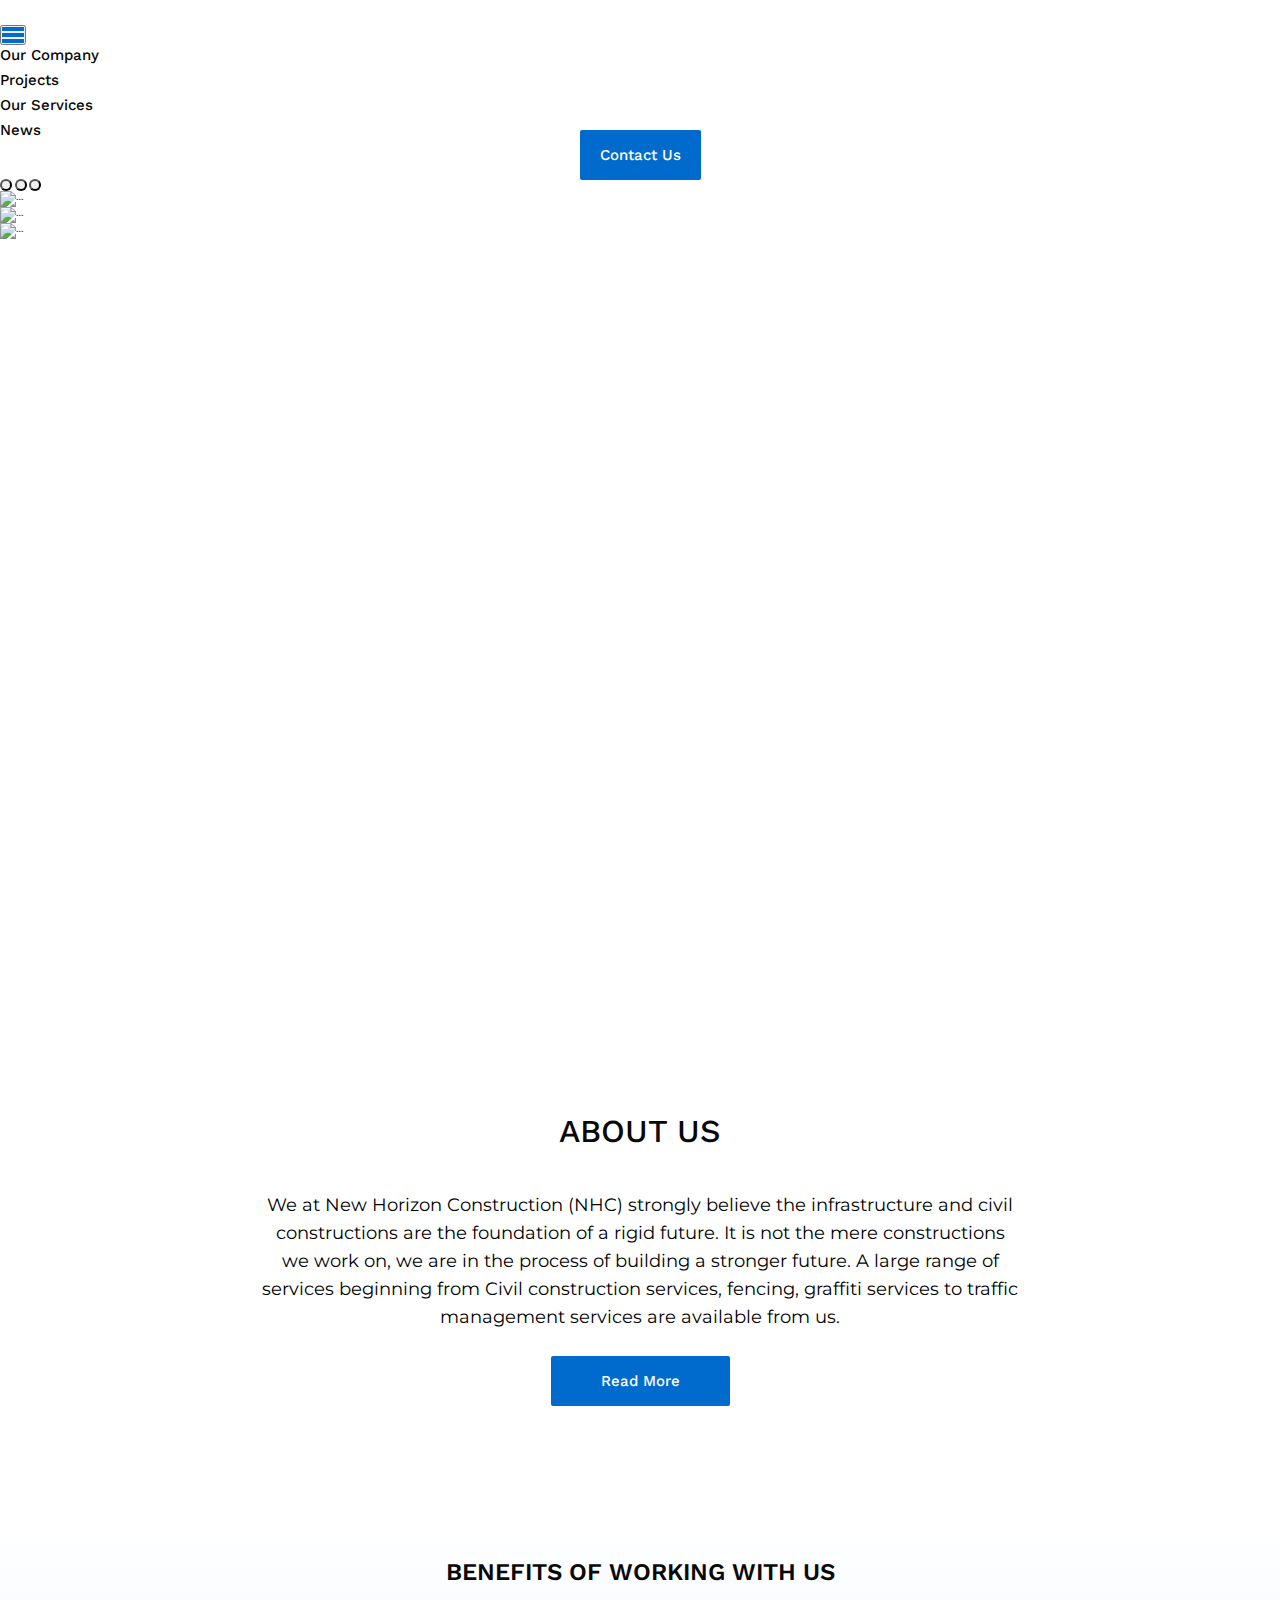
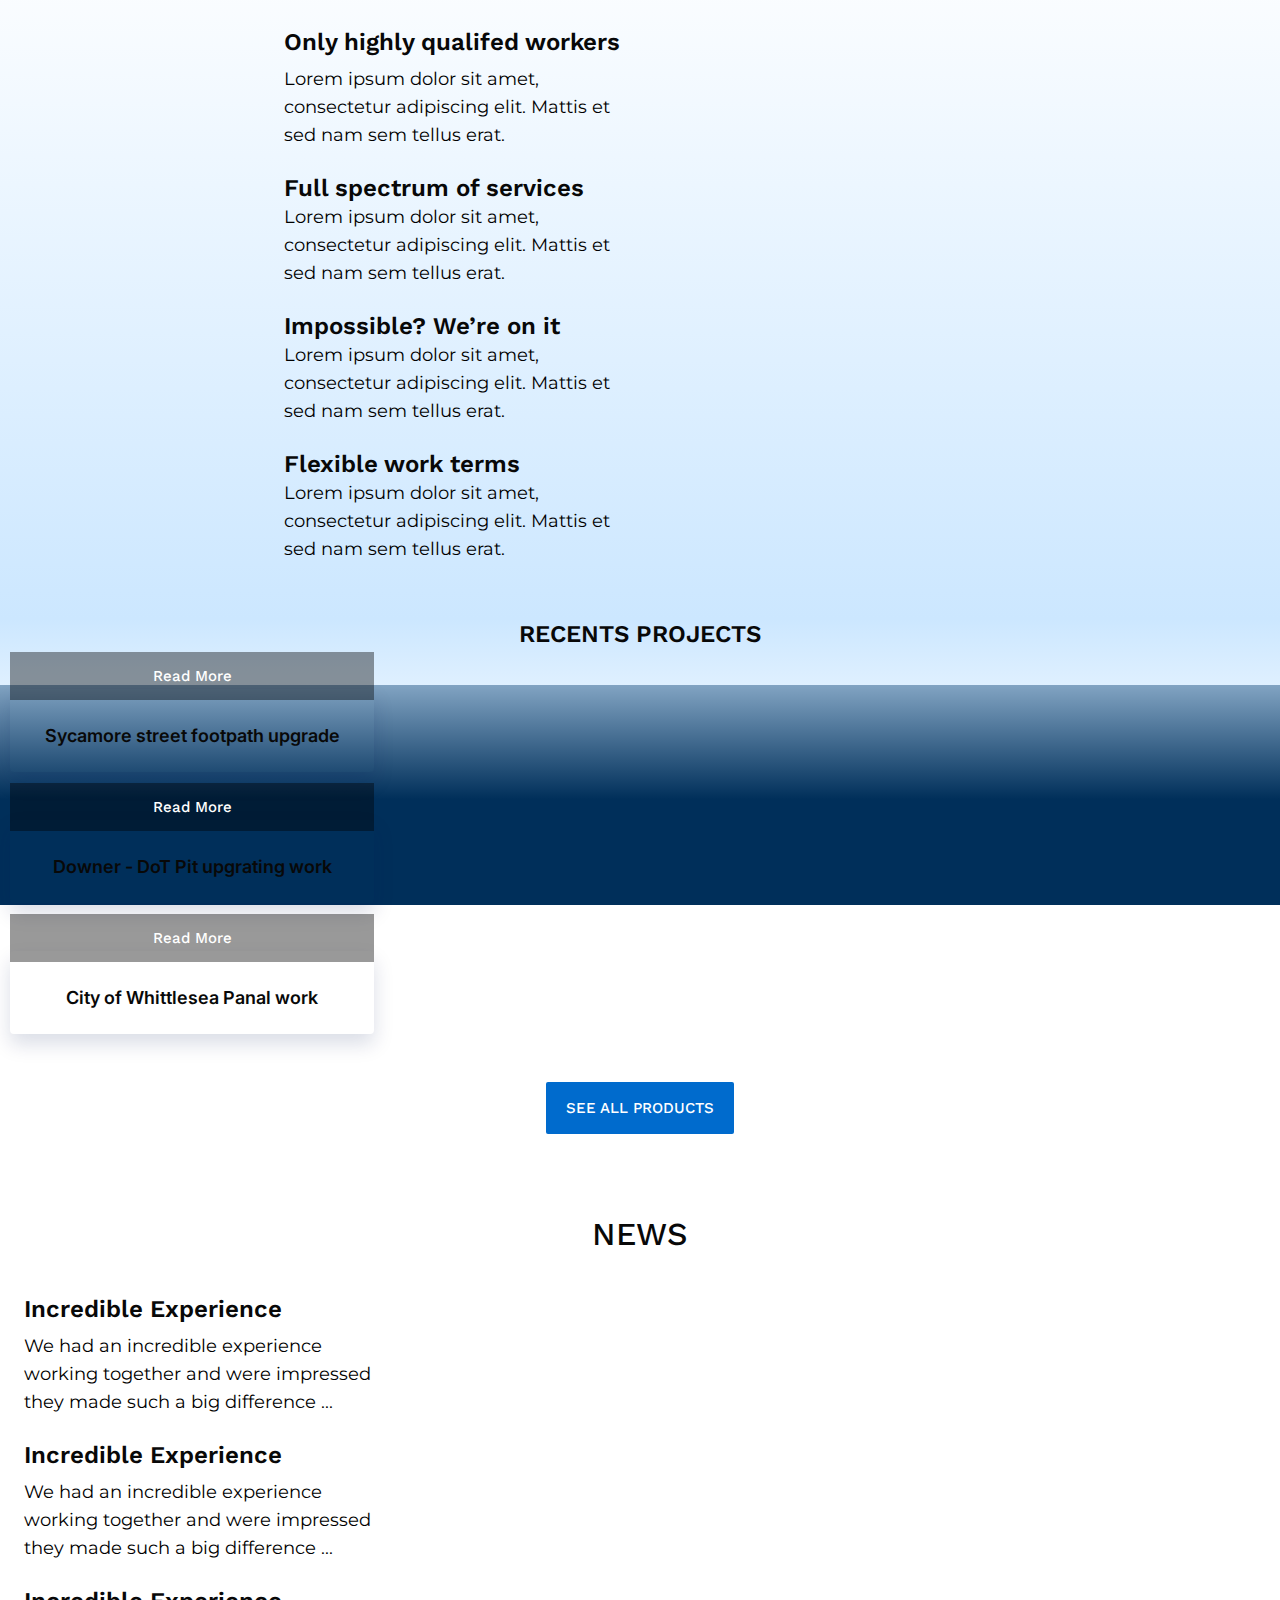
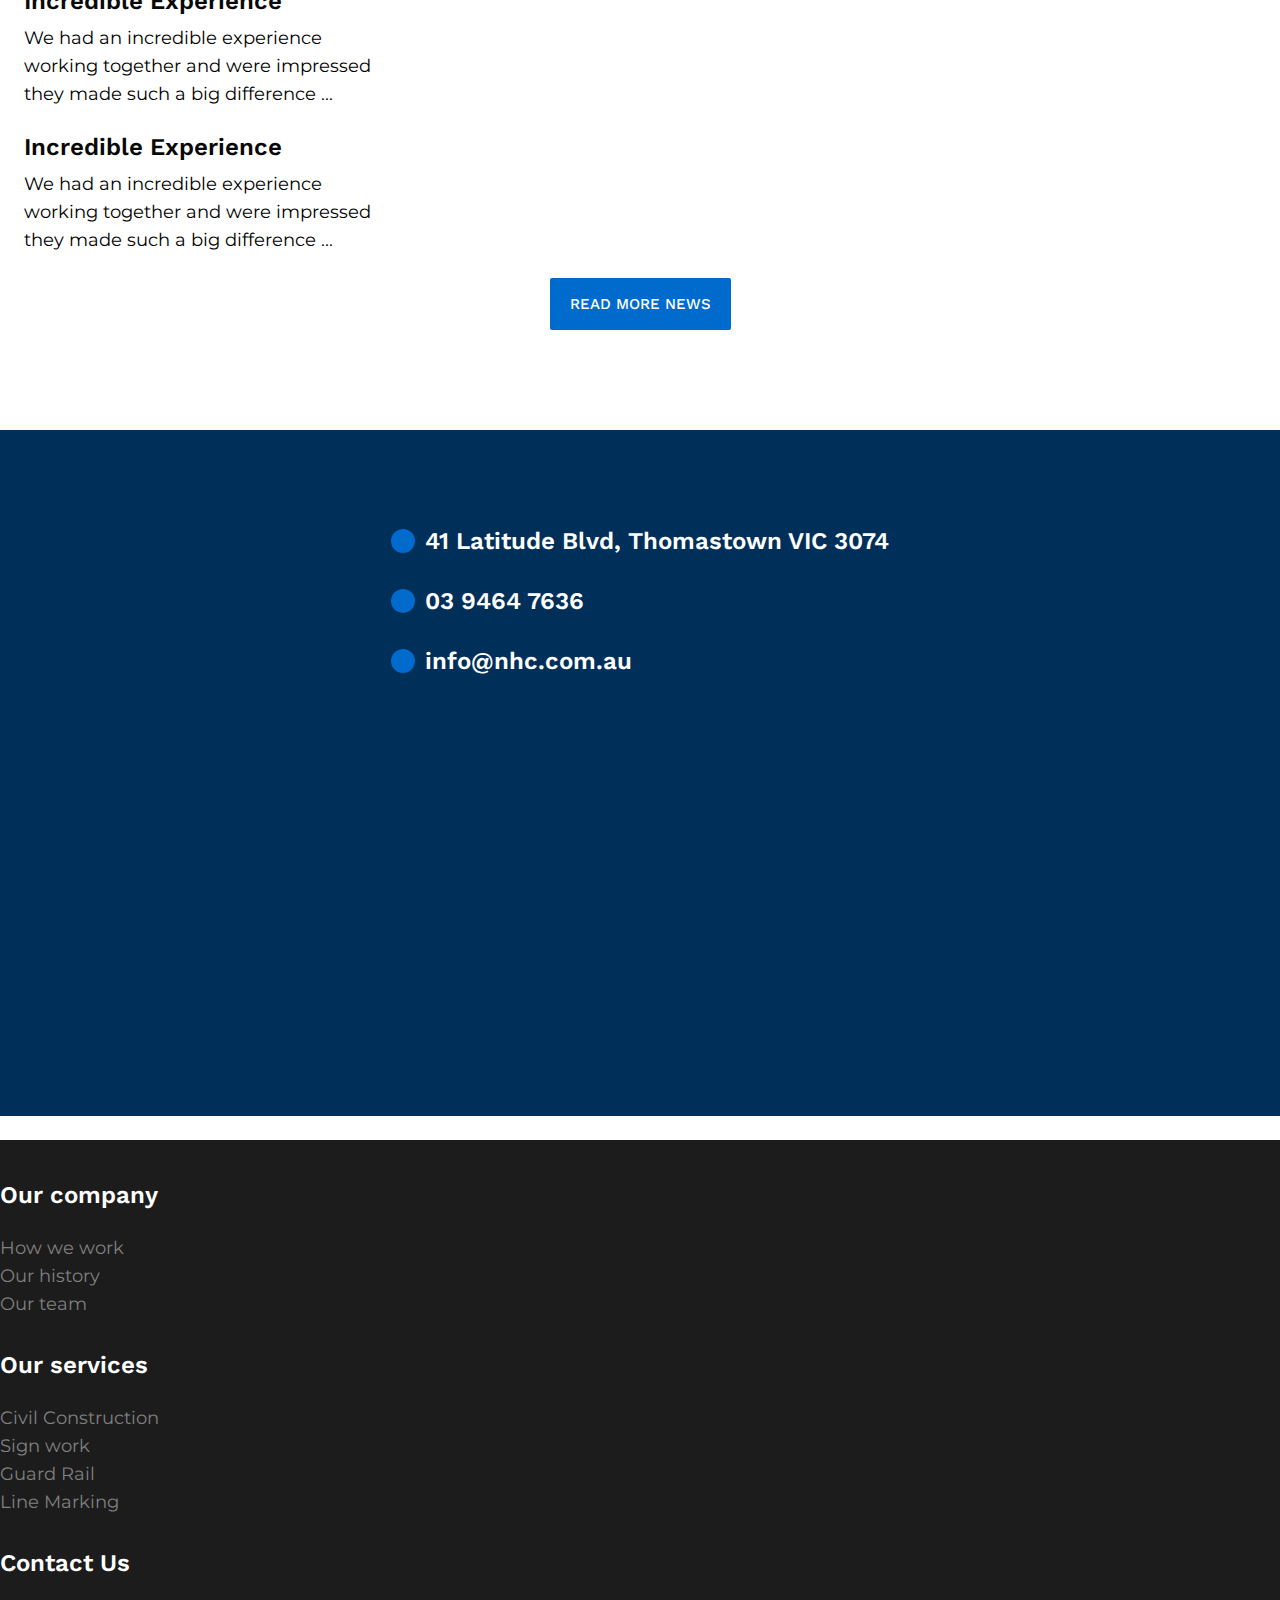
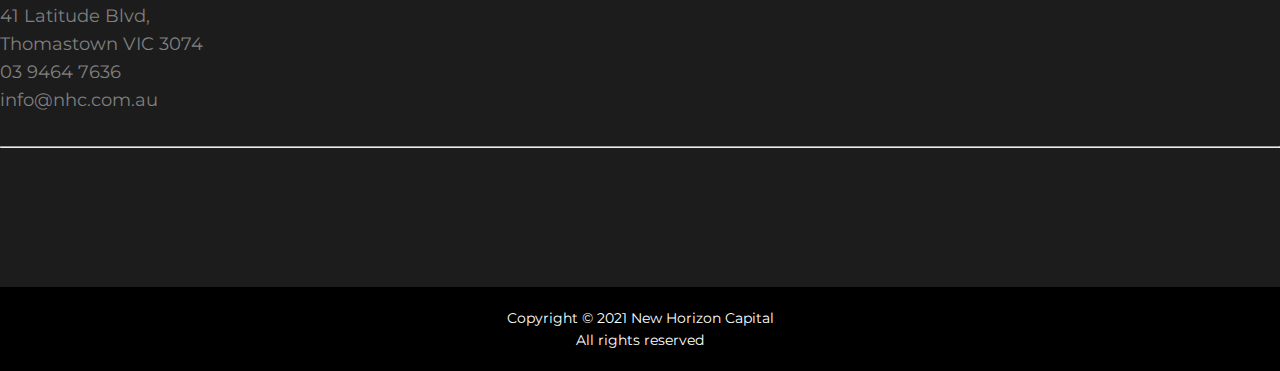
==== commit 65036ca1: "appended new page news_article" ====
--- a/index.html
+++ b/index.html
@@ -46,10 +46,11 @@
                             <a class="nav-link nav-text" href="./projects.html">Projects</a>
                         </li>
                         <li class="nav-item">
-                            <a class="nav-link active nav-text" aria-current="page" href="#">Our Services</a>
+                            <a class="nav-link active nav-text" aria-current="page" href="./ourservices.html">Our
+                                Services</a>
                         </li>
                         <li class="nav-item">
-                            <a class="nav-link active nav-text" aria-current="page" href="#">News</a>
+                            <a class="nav-link active nav-text" aria-current="page" href="./news.html">News</a>
                     </ul>
                     <div class="btn-container">
                         <a href="" class="btn-primary btn-text w-100">Contact Us</a>
@@ -112,68 +113,83 @@
                         </div>
                     </div>
                 </div>
-                <div class="row">
-                    <div class="col-12">
-                        <h3 class="benefits-title">BENEFITS OF WORKING WITH US</h3>
-                    </div>
+            </div>
+            <div class="union-left">
+                <img src="/images/cube-left.png" alt="" class="img-responsive">
+            </div>
+            <div class="union-right">
+                <img src="images/cube-right.png" alt="">
+            </div>
+        </section>
+        <!-- benefits section -->
+        <section class="benefits_section">
+            <div class="benefits-div-1">
+                <div class="container">
                     <div class="row">
-                        <div class="col-6">
-                            <div class="benefits">
-                                <div class="benefit-icon">
-                                    <img src="images/worker-icon.svg" alt="" class="img-responsive">
-                                </div>
-                                <div class="about-benefits">
-                                    <h3 class="benefits-title">Only highly qualifed workers</h3>
-                                    <p class="para benefits-para">Lorem ipsum dolor sit amet, consectetur adipiscing
-                                        elit. Mattis et
-                                        sed nam sem tellus erat.</p>
-                                </div>
-                            </div>
-                        </div>
-                        <div class="col-6">
-                            <div class="benefits">
-                                <div class="benefit-icon">
-                                    <img src="images/house-icon.svg" alt="" class="img-responsive">
-                                </div>
-                                <div class="about-benefits">
-                                    <h3>Full spectrum of services</h3>
-                                    <p class="para">Lorem ipsum dolor sit amet, consectetur adipiscing elit. Mattis et
-                                        sed nam sem tellus erat.</p>
-                                </div>
-                            </div>
-                        </div>
-                        <div class="col-6">
-                            <div class="benefits">
-                                <div class="benefit-icon">
-                                    <img src="images/bulb-icon.svg" alt="" class="img-responsive">
-                                </div>
-                                <div class="about-benefits">
-                                    <h3>Impossible? We’re on it</h3>
-                                    <p class="para">Lorem ipsum dolor sit amet, consectetur adipiscing elit. Mattis et
-                                        sed nam sem tellus erat.</p>
-                                </div>
-                            </div>
-                        </div>
-                        <div class="col-6">
-                            <div class="benefits">
-                                <div class="benefit-icon">
-                                    <img src="images/document-icon.svg" alt="" class="img-responsive">
-                                </div>
-                                <div class="about-benefits">
-                                    <h3>Flexible work terms</h3>
-                                    <p class="para">Lorem ipsum dolor sit amet, consectetur adipiscing elit. Mattis et
-                                        sed nam sem tellus erat.</p>
-                                </div>
-                            </div>
-                        </div>
-                    </div>
-                </div>
-                <!-- <div class="union-left">
-                    <img src="images/vector-left.svg" alt="">
-                </div>
-                <div class="union-right">
-                    <img src="images/Union-right.svg" alt="">
-                </div> -->
+                        <div class="col-12">
+                            <h3 class="benefits-title">BENEFITS OF WORKING WITH US</h3>
+                        </div>
+                        <div class="row">
+                            <div class="col-6">
+                                <div class="benefits">
+                                    <div class="benefit-img">
+                                        <img src="images/worker-icon.svg" alt="" class="img-responsive">
+                                    </div>
+                                    <div class="about-benefits">
+                                        <h3 class="benefits-title">Only highly qualifed workers</h3>
+                                        <p class="para benefits-para">Lorem ipsum dolor sit amet, consectetur adipiscing
+                                            elit. Mattis et
+                                            sed nam sem tellus erat.</p>
+                                    </div>
+                                </div>
+                            </div>
+                            <div class="col-6">
+                                <div class="benefits">
+                                    <div class="benefit-icon">
+                                        <img src="images/house-icon.svg" alt="" class="img-responsive">
+                                    </div>
+                                    <div class="about-benefits">
+                                        <h3>Full spectrum of services</h3>
+                                        <p class="para benefits-para">Lorem ipsum dolor sit amet, consectetur adipiscing
+                                            elit. Mattis
+                                            et
+                                            sed nam sem tellus erat.</p>
+                                    </div>
+                                </div>
+                            </div>
+                            <div class="col-6">
+                                <div class="benefits">
+                                    <div class="benefit-icon">
+                                        <img src="images/bulb-icon.svg" alt="" class="img-responsive">
+                                    </div>
+                                    <div class="about-benefits">
+                                        <h3>Impossible? We’re on it</h3>
+                                        <p class="para benefits-para">Lorem ipsum dolor sit amet, consectetur adipiscing
+                                            elit. Mattis
+                                            et
+                                            sed nam sem tellus erat.</p>
+                                    </div>
+                                </div>
+                            </div>
+                            <div class="col-6">
+                                <div class="benefits">
+                                    <div class="benefit-icon">
+                                        <img src="images/document-icon.svg" alt="" class="img-responsive">
+                                    </div>
+                                    <div class="about-benefits">
+                                        <h3>Flexible work terms</h3>
+                                        <p class="para benefits-para">Lorem ipsum dolor sit amet, consectetur adipiscing
+                                            elit. Mattis
+                                            et
+                                            sed nam sem tellus erat.</p>
+                                    </div>
+                                </div>
+                            </div>
+                        </div>
+                    </div>
+                </div>
+            </div>
+            <div class="bg-seperator">
             </div>
         </section>
         <!-- project card -->
@@ -183,12 +199,14 @@
                     <div class="col-12">
                         <h3>RECENTS PROJECTS</h3>
                     </div>
-                    <div class="row">
+                    <div class="row justify-content-between">
                         <div class="col-4">
                             <div class="card">
-                                <img src="images/project-img-1.png" alt="" class="img-responsive card-img">
-                                <div class="card-link">
-                                    <a href="" class="img-suggest caption-text c-w">Read More</a>
+                                <div class="card-logo-link">
+                                    <img src="images/project-img-1.png" alt="" class="img-responsive card-img">
+                                    <div class="card-link">
+                                        <a href="" class="img-suggest caption-text c-w">Read More</a>
+                                    </div>
                                 </div>
                                 <div class="card-title">
                                     <h4>Sycamore street footpath upgrade</h4>
@@ -197,9 +215,11 @@
                         </div>
                         <div class="col-4">
                             <div class="card">
-                                <img src="images/project-img-2.png" alt="" class="img-responsive card-img">
-                                <div class="card-link">
-                                    <a href="" class="img-suggest caption-text c-w">Read More</a>
+                                <div class="card-logo-link">
+                                    <img src="./images/project-img-2.png" alt="" class="img-responsive card-img">
+                                    <div class="card-link">
+                                        <a href="" class="img-suggest caption-text c-w">Read More</a>
+                                    </div>
                                 </div>
                                 <div class="card-title">
                                     <h4>Downer - DoT Pit upgrating work</h4>
@@ -208,9 +228,11 @@
                         </div>
                         <div class="col-4">
                             <div class="card">
-                                <img src="images/projrct-img-3.png" alt="" class="img-responsive card-img">
-                                <div class="card-link">
-                                    <a href="" class="img-suggest caption-text c-w">Read More</a>
+                                <div class="card-logo-link">
+                                    <img src="images/projrct-img-3.png" alt="" class="img-responsive card-img">
+                                    <div class="card-link">
+                                        <a href="" class="img-suggest caption-text c-w">Read More</a>
+                                    </div>
                                 </div>
                                 <div class="card-title">
                                     <h4>City of Whittlesea Panal work</h4>
@@ -222,8 +244,6 @@
                         <a href="" class="btn-primary btn-text">SEE ALL PRODUCTS</a>
                     </div>
                 </div>
-            </div>
-            <div class="bg-seperator">
             </div>
         </section>
         <!-- news section -->
@@ -250,36 +270,36 @@
                     <div class="col-6">
                         <div class="benefits">
                             <div class="benefit-icon">
-                                <img src="images/news-img-2.png" alt="" class="img-responsive">
+                                <img src="./images/news-img-2.png" alt="" class="img-responsive">
                             </div>
                             <div class="about-benefits">
-                                <h3>Incredible Experience</h3>
-                                <p class="para">We had an incredible experience working together and were impressed they
-                                    made such a big difference ...</p>
+                                <h3 class="benefits-title">Incredible Experience</h3>
+                                <p class="para benefits-para">We had an incredible experience working together and were
+                                    impressed they made such a big difference ...</p>
                             </div>
                         </div>
                     </div>
                     <div class="col-6">
                         <div class="benefits">
                             <div class="benefit-icon">
-                                <img src="images/news-img-3.png" alt="" class="img-responsive">
+                                <img src="./images/news-img-3.png" alt="" class="img-responsive">
                             </div>
                             <div class="about-benefits">
-                                <h3>Incredible Experience</h3>
-                                <p class="para">We had an incredible experience working together and were impressed they
-                                    made such a big difference ...</p>
+                                <h3 class="benefits-title">Incredible Experience</h3>
+                                <p class="para benefits-para">We had an incredible experience working together and were
+                                    impressed they made such a big difference ...</p>
                             </div>
                         </div>
                     </div>
                     <div class="col-6">
                         <div class="benefits">
                             <div class="benefit-icon">
-                                <img src="images/news-img-4.png" alt="" class="img-responsive">
+                                <img src="./images/news-img-4.png" alt="" class="img-responsive">
                             </div>
                             <div class="about-benefits">
-                                <h3>Incredible Experience</h3>
-                                <p class="para">We had an incredible experience working together and were impressed they
-                                    made such a big difference ...</p>
+                                <h3 class="benefits-title">Incredible Experience</h3>
+                                <p class="para benefits-para">We had an incredible experience working together and were
+                                    impressed they made such a big difference ...</p>
                             </div>
                         </div>
                     </div>
@@ -317,7 +337,6 @@
                     </div>
                     <div class="col-6 p-0 mb-0">
                         <div class="map-box">
-                            <!-- <img src="images/map-img.png" alt="" class="img-responsive"> -->
                             <iframe
                                 src="https://www.google.com/maps/embed?pb=!1m18!1m12!1m3!1d3157.50076605052!2d145.01687861531502!3d-37.684436979775874!2m3!1f0!2f0!3f0!3m2!1i1024!2i768!4f13.1!3m3!1m2!1s0x6ad64f6c54c919b3%3A0xd78a3cacf7ba86a5!2s41%20Latitude%20Blvd%2C%20Thomastown%20VIC%203074%2C%20Australia!5e0!3m2!1sen!2snp!4v1635566217610!5m2!1sen!2snp"
                                 width="600" height="450" style="border:0;" allowfullscreen="" loading="lazy"
@@ -338,8 +357,8 @@
                         <a href="./ourcompany.html" class="para">
                             <p>How we work</p>
                         </a>
-                        <a href="" class="para">
-                            <p>Our histor</p>
+                        <a href="#our_history" class="para">
+                            <p>Our history</p>
                         </a>
                         <a href="" class="para">Our team</a>
                     </div>
@@ -347,13 +366,13 @@
                 <div class="col-4">
                     <div class="footer-contents">
                         <h3 class="c-w">Our services</h3>
-                        <a href="" class="para">
+                        <a href="./projectdetails.html" class="para">
                             <p>Civil Construction</p>
                         </a>
-                        <a href="" class="para">
+                        <a href="./signwork.html" class="para">
                             <p>Sign work</p>
                         </a>
-                        <a href="" class="para">
+                        <a href="./newsartical.html" class="para">
                             <p>Guard Rail</p>
                         </a>
                         <a href="" class="para">
--- a/style.css
+++ b/style.css
@@ -16,14 +16,14 @@
   --color-dark-green: #048949;
 
   --color-red: #da3f3f;
-  --color-blue: #0058aa;
+  --color-blue: #006bcd;
   --color-blue-light: #d0e9ff;
   --color-fade-light-blue: #d0e8ff;
 
   --color-dark-blue: #002f5a;
 
   /* btn-color */
-  --color-btn-hover-fadeBlue: #006bcd;
+  --color-btn-hover-fadeBlue: #0058aa;
   --color-btn-hover-fadeWhite: #ececec;
 
   --color-btn-focus-blue: #006bcd;
@@ -49,32 +49,53 @@
 html {
   font-size: 62.5%;
 }
+body {
+  height: 100vh;
+  overflow-x: hidden;
+}
 a {
   text-decoration: none !important;
 }
+.img-responsive {
+  max-width: 100%;
+  height: auto;
+}
+.container-fluid {
+  padding: 0 !important;
+}
+.col {
+  padding: 0;
+}
+.col-12 {
+  padding: 0;
+}
 
 /* ................TYPHOGRAPHY.................... */
 h1,
-h2.h3 {
-  font-family: var(--font-Work-sans);
+h2,
+h3 {
+  font-family: var(--font-Work-sans) !important;
   font-style: normal;
   color: var(--text-black);
-  text-transform: uppercase;
 }
 h1 {
   font-weight: 600 !important;
   font-size: 4.8rem !important;
   line-height: 6.4rem !important ;
+  font-family: var(--font-Work-sans) !important;
+  text-transform: uppercase;
 }
 h2 {
   font-weight: 500 !important;
   font-size: 3.2rem !important;
   line-height: 4rem !important;
+  font-family: var(--font-Work-sans) !important;
 }
 h3 {
   font-weight: 600 !important;
   font-size: 2.4rem !important;
   line-height: 3rem !important;
+  font-family: var(--font-Work-sans) !important;
 }
 h4 {
   font-weight: 600 !important;
@@ -107,6 +128,14 @@
 .nav-text {
   color: var(--text-black) !important;
 }
+.projects_details-card-title {
+  font-weight: 600;
+  font-size: 1.4rem;
+  line-height: 2.4rem;
+  color: var(--color-grey-regular);
+  font-family: var(--font-Inter);
+  text-transform: uppercase;
+}
 
 /*....................default btns.......................... */
 
@@ -182,6 +211,9 @@
 }
 .fd-column {
   flex-direction: column !important;
+}
+.pr-16 {
+  padding-right: 16rem;
 }
 
 /*...................navbar........................ */
@@ -224,6 +256,12 @@
 /*..................Carousel.................. */
 .hero {
   position: relative;
+  height: 100vh;
+}
+.carousel {
+  position: absolute;
+  top: 0;
+  left: 0;
 }
 .carousel-inner {
   height: 100vh;
@@ -243,8 +281,9 @@
 }
 .hero-content {
   position: absolute;
-  top: 30rem;
-  left: 50rem;
+  top: 50%;
+  left: 50%;
+  transform: translate(-50%, -50%);
 }
 .hero-content h1 {
   max-width: 21ch;
@@ -254,8 +293,8 @@
 
 /* ...................about_us........................ */
 .about_us {
-  padding: 7.2rem 30rem;
-  background: linear-gradient(90deg, #cce7ff 0%, rgba(204, 231, 255, 0) 100%);
+  position: relative;
+  padding: 3.2rem 22rem;
 }
 .about_us .col {
   display: flex;
@@ -272,7 +311,7 @@
 }
 .about_us-contents > .para {
   margin-bottom: 4rem;
-  max-width: 73ch;
+  max-width: 63ch;
 }
 .about_us-contents > .btn-container {
   margin-bottom: 10.2rem;
@@ -284,6 +323,15 @@
 .col-6 {
   margin-bottom: 2.4rem;
 }
+
+/* ..............benefits section.............. */
+.benefits_section {
+  position: relative;
+  background: linear-gradient(180deg, rgba(204, 231, 255, 0) 0%, #cce7ff 100%);
+}
+.benefits-div-1 {
+  padding: 3.2rem 26rem;
+}
 .benefits {
   display: flex;
   gap: 2.4rem;
@@ -295,19 +343,39 @@
 .benefits-para {
   max-width: 30ch;
 }
-
+.bg-seperator {
+  position: absolute;
+  top: 76rem;
+  left: 0;
+  height: 22rem;
+  width: 100%;
+  background: var(--color-dark-blue);
+}
+
+/* about_us section */
+
+.about-us {
+  position: relative;
+}
+.union-left {
+  position: absolute;
+  top: -12rem;
+  left: 0;
+  z-index: -1;
+}
+.union-right {
+  position: absolute;
+  top: -12rem;
+  right: 0;
+  z-index: -1;
+}
 /* ..................project-card......................... */
 
 .project-card {
   position: relative;
-  padding-bottom: 13rem;
-  background: linear-gradient(90deg, #cce7ff 0%, rgba(204, 231, 255, 0) 100%);
-}
-.project-card > .container {
-  padding: 0 10rem;
-}
-.project-card > .row {
-  justify-content: space-around;
+  /* height: 100vh; */
+  /* padding-block: 8rem; */
+  background: linear-gradient(180deg, #cce7ff 0%, rgba(204, 231, 255, 0) 35%);
 }
 
 /* .............card............ */
@@ -315,20 +383,24 @@
   border-radius: 0.4rem;
   text-align: center;
   box-shadow: 0px 10px 20px rgba(1, 30, 88, 0.15);
-  margin-bottom: 4.8rem;
+  margin-bottom: 4.8rem !important;
   transition: all 0.5s ease;
+  margin: 1rem;
 }
 .card:hover {
   transform: scale(1.05);
 }
-.card > img {
-  position: relative;
+.card-logo-link {
+  position: relative;
+}
+.card-logo-link > img {
   border-top-left-radius: 0.4rem;
   border-top-right-radius: 0.4rem;
 }
 .card-link {
   position: absolute;
-  top: 46rem;
+  bottom: 0;
+  left: 0;
   width: 100%;
   padding-block: 1.4rem;
   background: rgba(0, 0, 0, 0.4);
@@ -336,26 +408,20 @@
 .card-title {
   padding-block: 2.4rem;
 }
-.project-card > .row {
+
+.project-card .btn-container {
+  display: flex;
   justify-content: center;
-}
-.project-card .btn-container {
-  display: flex;
-  justify-content: center;
-}
-.bg-seperator {
-  position: absolute;
-  z-index: -1;
-  top: 24.6rem;
-  left: 0;
-  height: 22rem;
-  width: 100%;
-  background: var(--color-dark-blue);
+  margin-bottom: 8rem;
+}
+.project-card .col-4 {
+  width: 30%;
 }
 
 /* ....................news_section..................... */
 .news_section {
   background: var(--color-white);
+  padding: 0 0 10rem 0;
 }
 .news_section .btn-container {
   display: flex;
@@ -464,86 +530,59 @@
 }
 
 /* .......................OUR COMPANY PAGE STYLING...................... */
-.about_work {
-  position: relative;
-}
-.about_work .card-1 {
-  max-width: 75rem;
+
+.hero-box {
   position: absolute;
-  top: -11.2rem;
-  margin-bottom: 5.6rem !important;
-}
-.about_work .card-1 > h2 {
-  margin-bottom: 2.4rem !important;
-}
-.about_work .card-2 {
-  max-width: 33rem;
-  position: absolute;
-  top: -38rem;
-  right: 11rem;
-}
-.about_us .card-2 > h3 {
-  margin-bottom: 1rem;
-}
-.about_work .card-1,
-.about_work .card-2 {
-  background: var(--color-white);
-  padding: 3.8rem 3.4rem;
-}
-.about_work .row:nth-child(2) {
-  position: absolute !important;
-  top: 15rem !important;
-  left: 16rem;
-}
-
+  top: 40rem;
+  width: 100%;
+  height: 100vh;
+}
 .work-steps {
+  clip-path: polygon(50% 0, 100% 30%, 100% 70%, 50% 100%, 0 70%, 0 30%);
+  background: var(--color-blue-light);
+  width: 25rem;
+  height: 25rem;
   display: flex;
   justify-content: center;
   align-items: center;
   text-align: center;
 }
-.about_work .steps {
-  background: var(--color-fade-light-blue);
-  height: 30rem;
-  width: 30rem;
-  clip-path: polygon(50% 0, 90% 30%, 90% 70%, 50% 100%, 10% 70%, 10% 30%);
-  display: flex;
-  justify-content: center;
-  align-items: center;
-  flex-direction: column;
-}
-.steps > h2 {
-  margin-bottom: 2rem;
-}
-.about_work-bg-seperator {
-  position: absolute;
+.our-mission {
+  box-shadow: 0px 14px 24px rgba(1, 30, 88, 0.25);
+  max-width: 32rem;
+}
+.how-we-work,
+.our-mission {
+  background-color: var(--color-white);
+  padding: 3rem;
+  margin: 3rem;
+}
+.how-we-work .para {
+  max-width: 58ch;
+}
+.our-mission .para {
+  max-width: 22ch;
+}
+.hero-box-bg-seperator {
+  height: 20rem;
+  top: 56rem;
   z-index: -1;
-  top: 29.6rem;
-  left: 0;
-  height: 18rem;
-  width: 100%;
-  background: var(--color-dark-blue);
-}
-
-.ourcompany-footer {
-  position: relative;
-  top: 214rem;
-  left: 0;
-}
-.ourcompany-copyright {
-  position: relative;
-  top: 214rem;
-  left: 0;
 }
 
 /* .............our_history styling............ */
 .our_history {
-  position: relative;
+  padding-block: 9rem;
+  background: linear-gradient(180deg, #cce7ff 0%, rgba(204, 231, 255, 0) 100%);
+  position: relative;
+  top: 39rem;
   height: 100vh;
-  top: 48rem;
-  padding-block: 9rem;
-}
-
+}
+#our_history > div > div:nth-child(3) > div > div.our_history-contents {
+  padding-right: 16rem;
+}
+.our_history-contents > h3 {
+  margin-bottom: 2rem;
+}
 .our_history .our_history-title {
   margin-bottom: 5.4rem;
   display: flex;
@@ -640,8 +679,247 @@
   color: var(--color-white);
 }
 
+/* ......................OUR SERVICES PAGE STYLING......................... */
+.our_services {
+  margin-block: 4rem;
+}
+.our_services-div-first {
+  margin-bottom: 4rem;
+}
+.our_services-div-first .para {
+  max-width: 47ch;
+}
+.details {
+  background: var(--color-blue-light);
+  padding: 2rem 1.6rem;
+  height: 24.2rem;
+  margin-bottom: 3.8rem;
+}
+.details-title {
+  display: flex;
+  gap: 1.6rem;
+  align-items: center;
+  position: relative;
+  margin-bottom: 1.6rem;
+}
+.details-title::after {
+  position: absolute;
+  width: 100%;
+  height: 0.1rem;
+  background: var(--color-black);
+  content: " ";
+  bottom: 0;
+  left: 0;
+}
+.details-title > .logo {
+  margin-bottom: 1.6rem;
+}
+.details-title > .para {
+  max-width: 25ch;
+}
+
+/* our company footer */
+.ourcompany-footer {
+  position: relative;
+  top: 204.6rem !important;
+}
+.ourcompany-copyright {
+  position: relative;
+  top: 204.6rem;
+}
+
+/* News page Styling */
+.news_page {
+  padding-block: 4rem;
+}
+.news_page-img-box {
+  margin-bottom: 1.6rem;
+}
+.news_page-contents {
+  margin-bottom: 4rem;
+}
+.news_page-contents > h4 {
+  max-width: 22ch;
+}
+
+/* .....................sign_work page..................  */
+.sign_work {
+  background: var(--color-white);
+  padding: 6rem 30rem;
+}
+.sign_work-form {
+  padding: 4.8rem 4.6rem;
+  box-shadow: 0 0 4rem rgba(1, 30, 88, 0.15);
+  background: var(--color-white);
+  border-radius: 0.4rem;
+}
+.input-type-text {
+  margin-bottom: 2.2rem;
+}
+.input-type-text,
+.input-type-email {
+  border: 0.1rem solid var(--color-grey-regular);
+  padding: 1rem 1.2rem;
+  border-radius: 0.2rem;
+  display: flex;
+  justify-content: space-between;
+  align-items: center;
+  cursor: pointer;
+}
+.text,
+.email {
+  border: none;
+  outline: none;
+}
+.input-type-text,
+.input-type-email > i {
+  font-size: 2.4rem;
+}
+.message {
+  width: 100%;
+  outline: none;
+  padding: 1rem 2.8rem;
+  border: 0.1rem solid var(--color-grey-regular);
+  height: 14.8rem;
+}
+.sign_work-form .btn-container {
+  text-align: end;
+}
+
+/* .............project details page ..............*/
+
+.project_name {
+  margin-block: 2rem;
+}
+.project_name span {
+  color: var(--color-blue);
+}
+.project_name .para {
+  color: var(--color-grey-dark);
+}
+.projects_details {
+  position: relative;
+  left: 0;
+  bottom: 50rem;
+}
+.projects_details-title {
+  padding: 3.8rem 22rem 3.8rem 3.6rem;
+  background: var(--color-white);
+}
+.projects_details-title > h2 {
+  max-width: 33ch;
+}
+.projects_details-card {
+  padding: 4.4rem;
+  box-shadow: 0px 14px 24px rgba(1, 30, 88, 0.25);
+  max-width: 32rem;
+  background: var(--color-white);
+}
+.projects_details-card-icon {
+  margin-bottom: 2rem;
+}
+.projects_details-card-title {
+  margin-bottom: 0.2rem;
+}
+.projects_details-info {
+  margin-block: 4rem;
+}
+.projects_details-info > .para {
+  max-width: 47ch;
+}
+
+/* other_projects */
+.other_projects {
+  position: relative;
+  left: 0;
+  bottom: 42rem;
+}
+.other_projects-title {
+  text-align: center;
+  margin-bottom: 4rem;
+}
+.other_projects-img {
+  position: relative;
+}
+.other_projects-img-title {
+  position: absolute;
+  bottom: 0;
+  left: 0;
+  background: rgba(0, 0, 0, 0.4);
+  width: 100%;
+  padding-block: 2.4rem;
+  text-align: center;
+}
+
+/* status */
+.status {
+  background: var(--color-dark-blue);
+  padding-block: 8rem;
+  position: relative;
+  left: 0;
+  bottom: 42rem;
+}
+.status-title {
+  text-align: center;
+  margin-bottom: 4rem;
+}
+.status-info {
+  text-align: center;
+}
+.status-info > h1 {
+  margin-bottom: 0.8rem;
+}
+.status-info > h4 {
+  color: var(--color-btn-hover-fadeWhite);
+}
+.projects_details-footer,
+.projects_details-copyright {
+  position: relative;
+  left: 0;
+  bottom: 42rem;
+}
+
+/* ...............news_article page styling................ */
+.news_article {
+  padding: 0 32rem 0 32rem;
+}
+.news_article-title {
+  text-align: center;
+  margin-bottom: 2.4rem;
+}
+.news_article-img-box {
+  display: flex;
+  justify-content: center;
+  margin-bottom: 2.4rem;
+}
+body > header > main > section > div > div:nth-child(3) {
+  padding: 0 9rem 0 9rem;
+}
+.news_article-content-1-info {
+  margin-bottom: 2.4rem;
+}
+.news_article-content-2-img-box {
+  margin-bottom: 3.8rem;
+}
+.news_article-content-3-title {
+  margin-bottom: 1.6rem;
+}
+.news_article-content-3-info {
+  margin-bottom: 3.2rem;
+}
+
 /* ................Mediia Queries.....................  */
 @media screen and (max-width: 768px) {
+  .hero {
+    height: 56vh;
+  }
+  .hero-content {
+    width: 100%;
+  }
+  h1 {
+    font-size: 4rem !important;
+    line-height: 5.4rem !important;
+  }
   .navbar-nav {
     align-items: flex-start;
     padding-block: 3rem;
@@ -649,20 +927,30 @@
   .navbar-collapse {
     padding-block: 6rem;
   }
+
   /* carousel */
   .carousel-indicators {
     bottom: 56rem !important;
   }
-  .carousel-inner {
-    height: auto;
-  }
-  /* hero content */
-  .hero-content {
-    top: 36rem;
-    left: 9rem;
-  }
   .about_us {
-    padding: 4rem 5rem;
+    padding: 2rem 5rem;
+  }
+  .benefits-div-1 {
+    padding: 0;
+  }
+  .project-card .col-4 {
+    width: 50%;
+  }
+  .project-card {
+    background: linear-gradient(180deg, #cce7ff 0%, rgba(204, 231, 255, 0) 30%);
+  }
+  body > main > section.project-card > div > div > div.row {
+    gap: 0;
+    justify-content: space-around;
+  }
+  body > main > section.project-card > div > div > div.row {
+    justify-content: inherit;
+    gap: 0;
   }
   .benefits {
     flex-direction: column;
@@ -678,16 +966,18 @@
   }
   .card-title > h4 {
     max-width: 10ch;
-  }
-  .card-link {
-    top: 26rem !important;
   }
   .card-title > h4 {
     margin: auto;
     max-width: 21ch;
   }
   .bg-seperator {
-    top: 16.6rem;
+    top: 100.6rem;
+    height: 44rem;
+  }
+  .union-left,
+  .union-right {
+    top: -30rem;
   }
   .map .row {
     flex-direction: column;
@@ -703,54 +993,49 @@
   }
 
   /* ourCompany page  */
-
-  .about_work .card-1 {
-    max-width: 48rem;
-    left: 0;
-  }
-  .about_work .card-2 {
-    max-width: 30rem;
-    right: 0;
-    top: -28rem;
-  }
-  .about_work .col-3 {
+  .hero-box {
+    top: 30rem;
+  }
+  .hero-box .col-4 {
     width: 50%;
   }
-  .about_work .row:nth-child(2) {
-    top: 26rem !important;
-    left: 0;
-    width: 100%;
-  }
-  .about_work-bg-seperator {
-    height: 43.2rem;
-    top: 35.2rem;
-  }
-  .about_work .steps {
-    margin-bottom: 2rem;
+  .hero-box .col-3 {
+    width: 50%;
+  }
+  .our_history {
+    top: 70rem;
+  }
+  .hero-box-bg-seperator {
+    top: 58.6rem;
+  }
+  .ourcompany-footer {
+    top: 332.6rem !important;
+  }
+  .ourcompany-copyright {
+    top: 332.6rem;
   }
 
   /* .our_history */
-  .our_history {
-    top: 90rem;
-  }
   .our_history .col {
     flex-direction: column-reverse;
     gap: 2rem;
     margin-bottom: 2.4rem;
+    justify-content: center;
+    align-items: center;
+    text-align: center;
   }
   body > main > section.our_history > div > div:nth-child(3) > div {
     flex-direction: column;
   }
+  #our_history > div > div:nth-child(3) > div > div.our_history-contents {
+    padding-right: inherit !important;
+  }
   .our_history .para {
     max-width: 63ch;
   }
   .our_history .col-4 {
     width: 50%;
   }
-  .ourcompany-footer,
-  .ourcompany-copyright {
-    top: 344rem;
-  }
   .project_page-cards .col-4 {
     width: 50%;
   }
@@ -760,9 +1045,61 @@
   .project_page-cards .card-link {
     top: 42.5rem !important;
   }
+
+  /* .our_services */
+  .our_services-div-second .col-3 {
+    width: 50%;
+  }
+
+  /* .news_page  */
+  .news_page .col-3 {
+    width: 50%;
+    display: flex;
+    align-items: center;
+    justify-content: center;
+    text-align: center;
+  }
+
+  /* .sign_work */
+  .sign_work-hero {
+    height: 50vh;
+  }
+  .sign_work {
+    padding: 0 !important;
+    margin-block: 6rem;
+  }
+
+  /* .projects_details */
+  .projects_details-title {
+    padding: 4rem;
+  }
+  .projects_details-card {
+    padding: 2rem;
+  }
+  body > main > section.status > div > div:nth-child(2) {
+    flex-direction: column;
+  }
+  .status-info {
+    margin-bottom: 4rem;
+  }
+
+  /* .news_article */
+  .news_article {
+    padding: 0;
+  }
+  body > header > main > section > div > div:nth-child(3) {
+    padding: 0;
+  }
 }
 
 @media screen and (max-width: 480px) {
+  .hero {
+    height: 35vh;
+  }
+  h1 {
+    font-size: 3.2rem !important;
+    line-height: 4.4rem !important;
+  }
   .navbar-nav {
     align-items: center;
     padding-block: 3rem;
@@ -781,15 +1118,6 @@
   /* carousel */
   .carousel-indicators {
     bottom: 49rem !important;
-  }
-  h1 {
-    font-size: 2.8rem !important;
-    line-height: 3.4rem !important;
-  }
-  /* hero content */
-  .hero-content {
-    top: 19rem;
-    left: 3rem;
   }
   .about_us {
     padding: 4rem 1rem;
@@ -811,17 +1139,40 @@
   .about-benefits {
     text-align: start !important;
   }
+  .project-card {
+    padding-block: 3rem;
+    background: linear-gradient(180deg, #cce7ff 0%, rgba(204, 231, 255, 0) 12%);
+  }
   .project-card > .container {
     padding: 0 2rem !important;
   }
   body > main > section.project-card > div.container > div > div.row > div {
     width: 100%;
   }
-  .card-link {
-    top: 44rem !important;
+  .benefits-para {
+    max-width: 25ch;
+  }
+  body
+    > main
+    > section.news_section.about_us
+    > div
+    > div:nth-child(2)
+    > div:nth-child(1)
+    > div
+    > div.about-benefits
+    > p {
+    max-width: inherit;
+  }
+  .union-left,
+  .union-right {
+    display: none;
   }
   .bg-seperator {
     height: 160rem !important;
+    top: 100.6rem;
+  }
+  .about_us-contents > .btn-container {
+    margin-bottom: 4.8rem;
   }
   .news_section .benefits {
     flex-direction: column;
@@ -857,35 +1208,39 @@
   .footer .row:last-child {
     gap: 2rem;
   }
-  .about_work .card-1 {
-    top: -5rem;
-  }
-  .about_work .card-2 {
-    top: 32rem;
-    left: 0;
+
+  /* Our Company  */
+  .hero-box {
+    top: 18rem;
+  }
+  .hero-box .col-4 {
+    width: 100%;
+  }
+  .hero-box .col-4 .our-mission {
     margin: auto;
-    max-width: 50rem;
-  }
-  .about_work .row:nth-child(2) {
-    top: 72rem !important;
-    left: 0;
+  }
+  .hero-box .col-3 {
     width: 100%;
   }
-  .about_work .col-3 {
-    width: 100%;
-  }
-  .about_work-bg-seperator {
-    height: 107.6rem;
-    top: 81.2rem;
-  }
-  .about_work .steps {
-    margin-bottom: 2rem;
+  .hero-box-bg-seperator {
+    top: 96.6rem;
+    height: 95rem !important;
+  }
+  body > section > div.hero-box > div.container > div:nth-child(2) {
+    padding-block: 2rem;
+  }
+  .ourcompany-footer {
+    top: 560.6rem !important;
+  }
+  .ourcompany-copyright {
+    top: 560.6rem;
   }
   .our_history .col-4 {
     width: 100%;
   }
   .our_history {
-    top: 194rem;
+    top: 182rem;
+    padding-block: 4rem;
   }
   .our_history .col {
     gap: 2rem;
@@ -903,14 +1258,74 @@
   .our_history-contents {
     margin: 0 2.2rem;
   }
-  .ourcompany-footer,
-  .ourcompany-copyright {
-    top: 564rem;
-  }
   .scroll-container {
     right: 20rem;
   }
   .project_page-cards .card-link {
-    top: 43.9rem !important;
-  }
-}
+    top: 42.4rem !important;
+  }
+
+  /* .our_services */
+  .our_services-div-second .col-3 {
+    width: 100%;
+  }
+
+  /* .news_page */
+  .news_page .col-3 {
+    width: 100%;
+  }
+
+  /* .sign_work */
+  .sign_work-form {
+    padding: 2rem;
+  }
+
+  /* .projects_details */
+  .projects_details {
+    bottom: 0;
+  }
+  .projects_details .col-8 {
+    width: 100%;
+  }
+  .projects_details .col-4 {
+    width: 100%;
+    justify-content: center !important;
+  }
+  .projects_details .col-6 {
+    margin-bottom: 0;
+  }
+  .projects_details-info {
+    margin-block: 2rem;
+  }
+  .projects_details-img-box {
+    display: flex;
+    justify-content: center;
+  }
+  .other_projects {
+    padding-top: 4rem;
+  }
+  .other_projects,
+  .status,
+  .projects_details-footer,
+  .projects_details-copyright {
+    bottom: 0;
+  }
+
+  /* .news_article */
+  .news_article .col-4,
+  .news_article .col-8 {
+    width: 100%;
+    padding: 0;
+  }
+  body > header > main > section > div > div:nth-child(3) {
+    padding: 0 3rem;
+  }
+  .project_name .para {
+    padding: 0 3rem;
+    text-align: center;
+  }
+  .news_article-content-2-img-box {
+    display: flex;
+    justify-content: center;
+  }
+}
